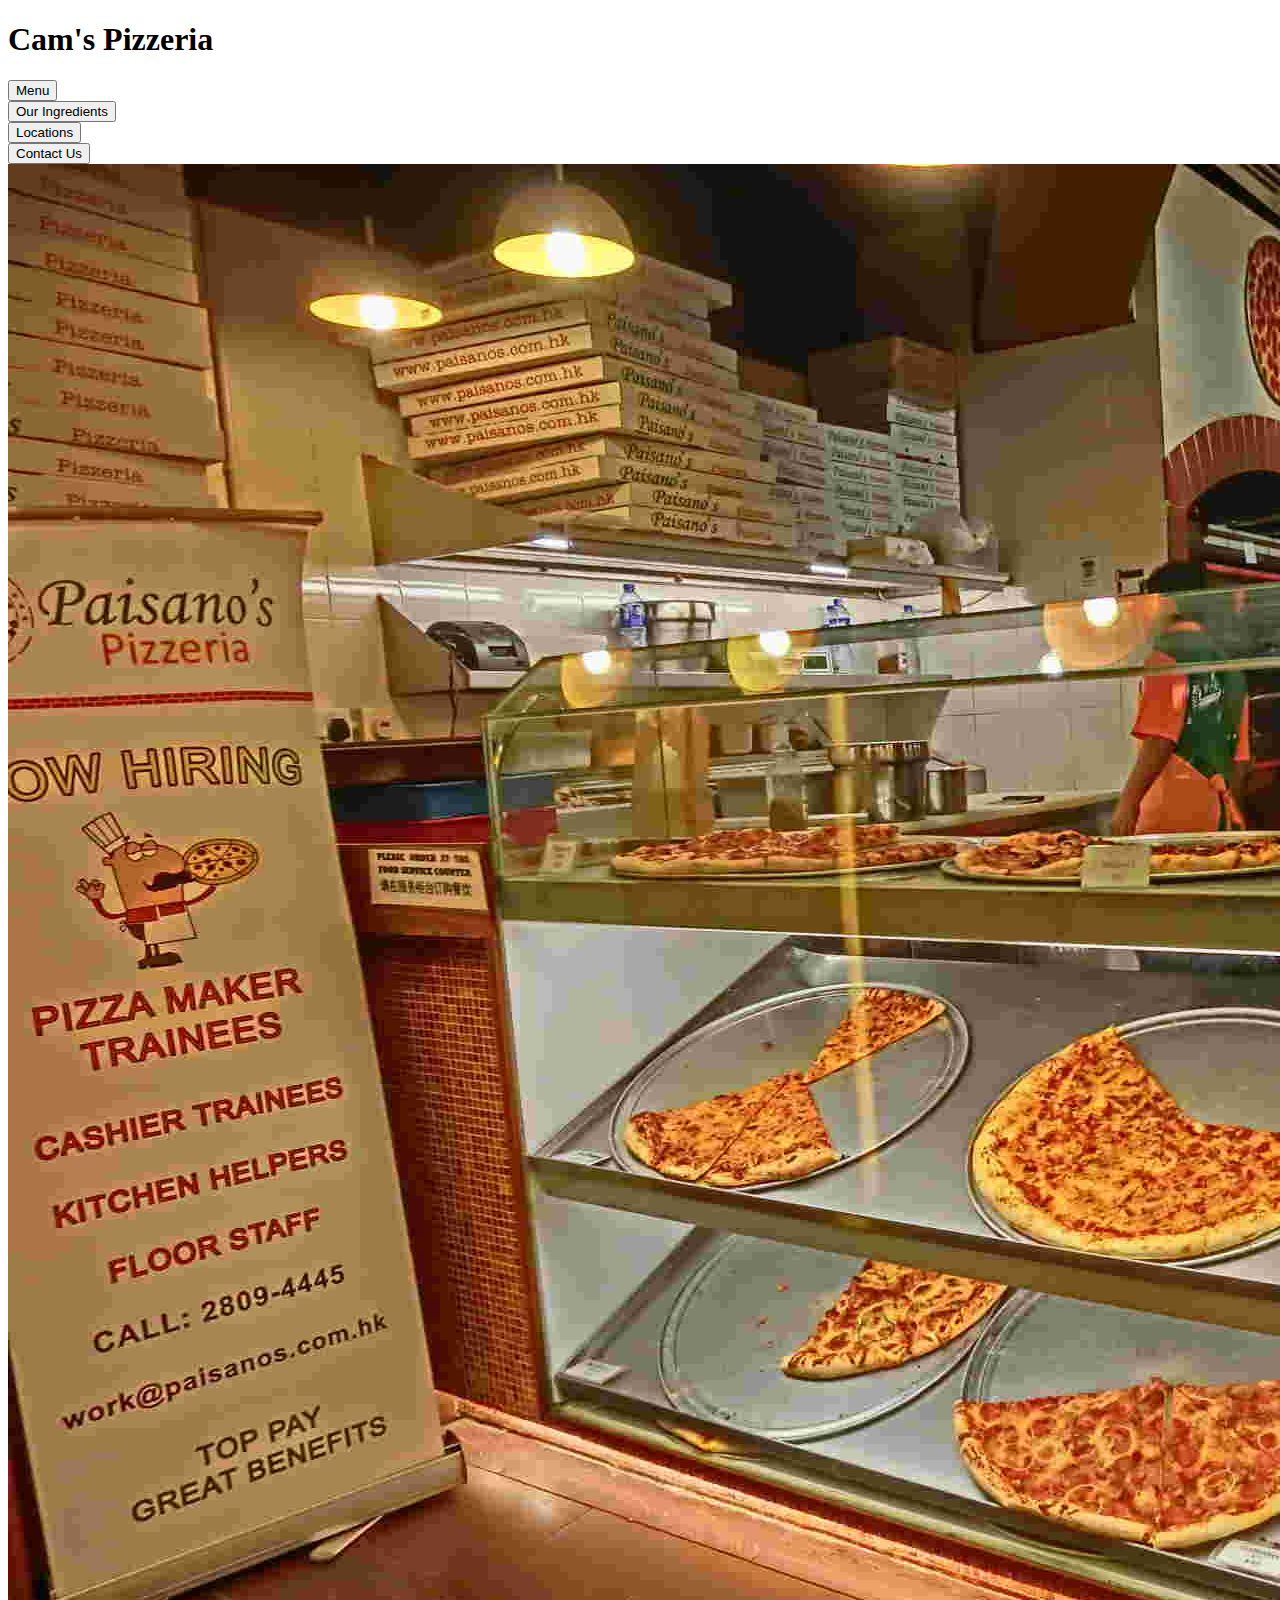
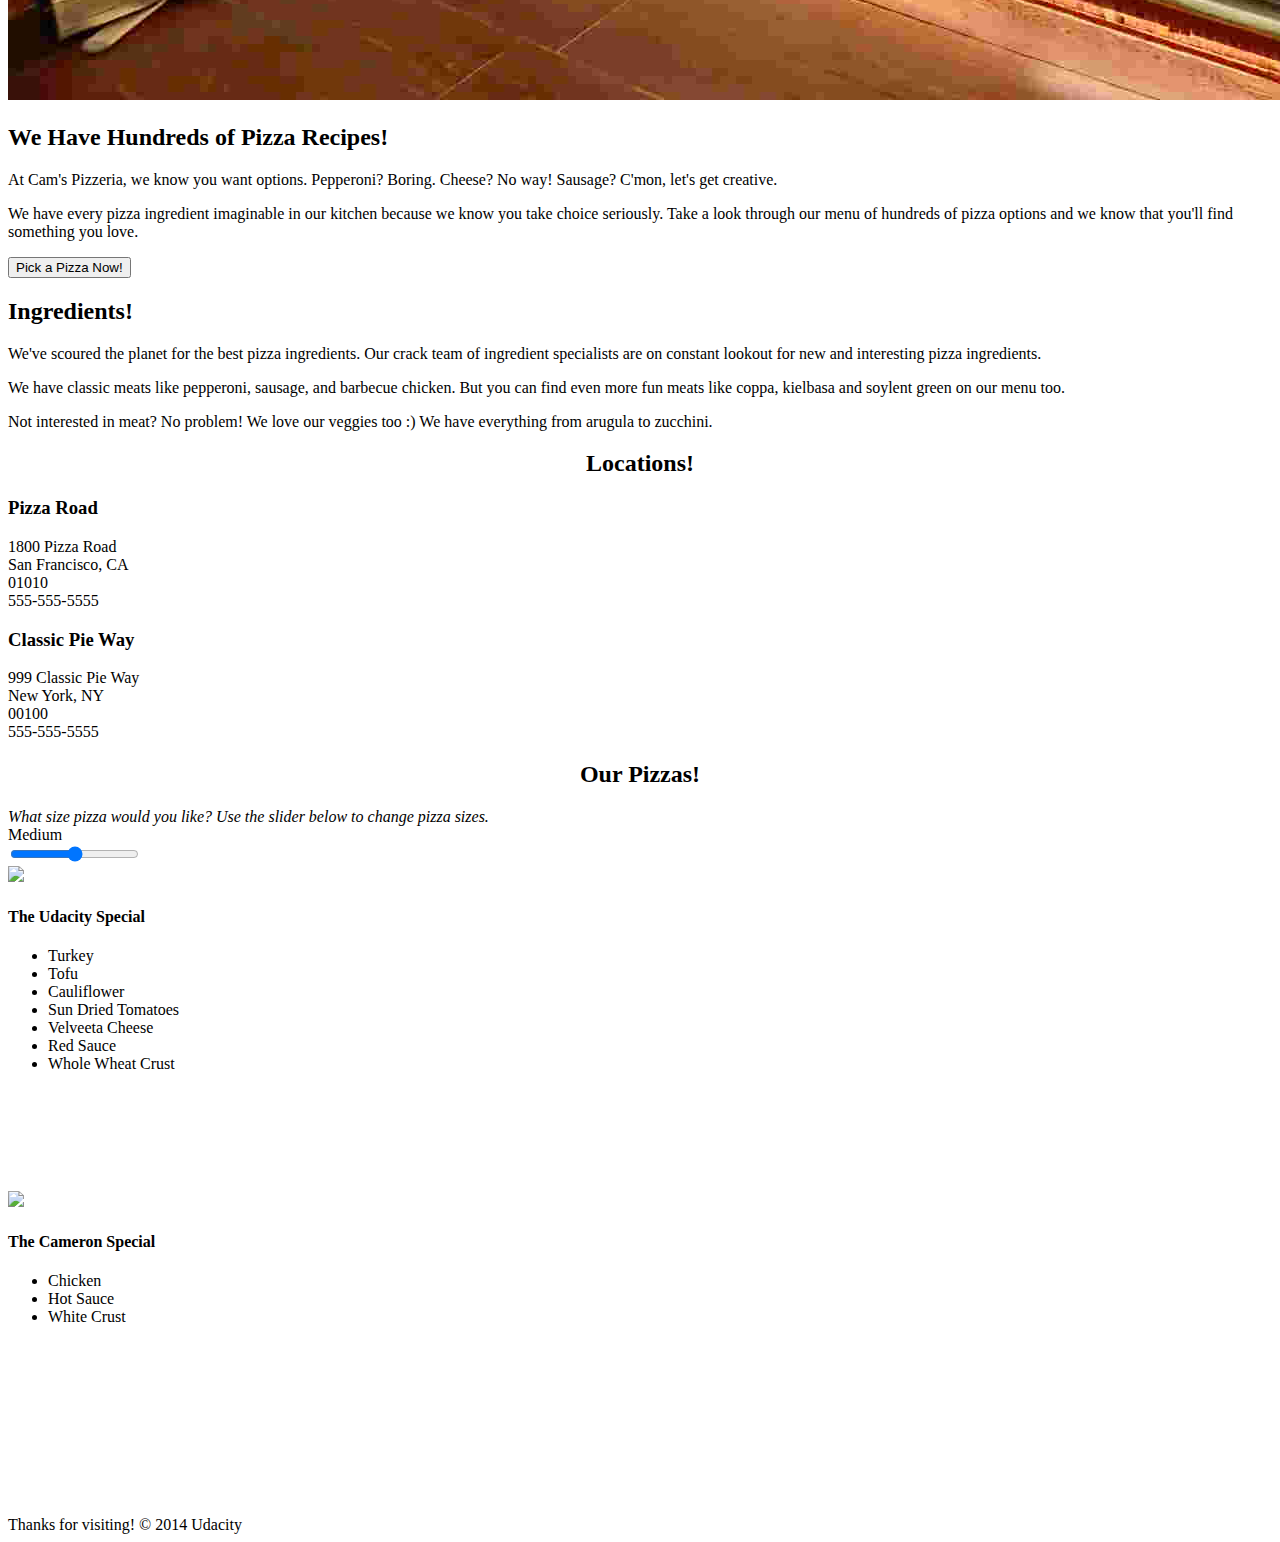
==== views/pizza.html @ 9e4cace2 "optimized profile amd pizzeria image and changed name in pizza.html" ====
<!DOCTYPE HTML>
<html>
<head>
  <link rel="stylesheet" href="css/style.css">
  <link rel="stylesheet" href="css/bootstrap-grid.css">
</head>

<body>
  <div class="container">
    <div id="header" class="row">
      <div class="col-md-6">
        <div class="row">
          <div class="col-md-12">
            <h1>Cam's Pizzeria</h1>
            <div class="row">
              <div id="menu" class="col-md-12">
                <form action="#randomPizzas">
                  <input type="submit" value="Menu">
                </form>
                <form action="#ingredients">
                  <input type="submit" value="Our Ingredients">
                </form>
                <form action="#locations">
                  <input type="submit" value="Locations">
                </form>
                <form action="#" onsubmit="alert('Thanks for clicking! This button doesn\'t do anything because this is a fake pizzeria :\)')">
                  <input type="submit" value="Contact Us">
                </form>
              </div>
            </div>
          </div>
        </div>
      </div>
      <div id="movingPizzas1" class="col-md-6">
      </div>
    </div>
    <div id="callToAction" class="row">
      <div class="col-md-4">
        <img src="images/pizzeria-mini.jpg" class="img-responsive"> <!-- Image credit to: http://commons.wikimedia.org/wiki/File:HK_TST_night_%E5%98%89%E8%98%AD%E9%81%93_Granville_Road_restaurant_Paisano's_Pizzeria_pizza_Dec-2013.JPG -->
      </div>
      <div class="col-md-8">
        <div class="row">
          <div class="col-md-12">
            <h2>We Have Hundreds of Pizza Recipes!</h2>
            <p>At Cam's Pizzeria, we know you want options. Pepperoni? Boring. Cheese? No way! Sausage? C'mon, let's get creative.</p>

            <p>We have every pizza ingredient imaginable in our kitchen because we know you take choice seriously. Take a look through our menu of hundreds of pizza options and we know that you'll find something you love.</p>
          </div>
        </div>
        <div class="row">
          <div class="col-md-6 col-md-push-3">
            <form action="#randomPizzas">
              <input type="submit" value="Pick a Pizza Now!">
            </form>
          </div>
        </div>
      </div>
    </div>
    <div id="ingredients" class="row">
      <div class="col-md-8 col-md-push-2">
        <div class="row">
          <div class="col-md-12 centered">
            <h2>Ingredients!</h2>
          </div>
        </div>
        <div class="row">
          <div class="col-md-12">
            <p>We've scoured the planet for the best pizza ingredients. Our crack team of ingredient specialists are on constant lookout for new and interesting pizza ingredients.</p>

            <p>We have classic meats like pepperoni, sausage, and barbecue chicken. But you can find even more fun meats like coppa, kielbasa and soylent green on our menu too.</p>

            <p>Not interested in meat? No problem! We love our veggies too :) We have everything from arugula to zucchini.</p>
          </div>
        </div>
      </div>
    </div>
    <div id="locations" class="row">
      <div class="col-md-12">
        <h2 style="text-align: center">Locations!</h2>
        <div class="row">
          <div class="col-md-6">
            <h3>Pizza Road</h3>
            <p>1800 Pizza Road<br>San Francisco, CA<br>01010<br>555-555-5555</p>
          </div>
          <div class="col-md-6">
            <h3>Classic Pie Way</h3>
            <p>999 Classic Pie Way<br>New York, NY<br>00100<br>555-555-5555</p>
          </div>
        </div>
      </div>
    </div>
    <div id="pizzaGenerator" class="row">
      <div class="col-md-12">
        <h2 style="text-align: center">Our Pizzas!</h2>
        <div class="row">
          <div class="col-md-12">
            <em>What size pizza would you like? Use the slider below to change pizza sizes.</em>
          </div>
          <div id="pizzaSize" class="col-md-6">Medium</div>
          <div class="col-md-12">
            <input id="sizeSlider" type="range" min="1" max="3" value="2" step="1" onchange="resizePizzas(this.value)"></input>
          </div>
        </div>
        <div id="randomPizzas" class="row">
          <div id="pizza0" class="randomPizzaContainer" style="width:33.33%; height: 325px;">
            <div style="width:35%">
              <img src="images/pizza.png" class="img-responsive">
            </div>
            <div style="width:65%">
              <h4>The Udacity Special</h4>
              <ul>
                <li>Turkey</li>
                <li>Tofu</li>
                <li>Cauliflower</li>
                <li>Sun Dried Tomatoes</li>
                <li>Velveeta Cheese</li>
                <li>Red Sauce</li>
                <li>Whole Wheat Crust</li>
              </ul>
            </div>
          </div>
          <div id="pizza1" class="randomPizzaContainer" style="width:33.33%; height: 325px;">
            <div style="width:35%">
              <img src="images/pizza.png" class="img-responsive">
            </div>
            <div style="width:65%">
              <h4>The Cameron Special</h4>
              <ul>
                <li>Chicken</li>
                <li>Hot Sauce</li>
                <li>White Crust</li>
              </ul>
            </div>
          </div>
        </div>
      </div>
    </div>
    <div id="footer" class="col-md-12">Thanks for visiting! &copy; 2014 Udacity</div>
  </div>
  <script type="text/javascript" src="js/main.js"></script>
</body>

</html>
</html>
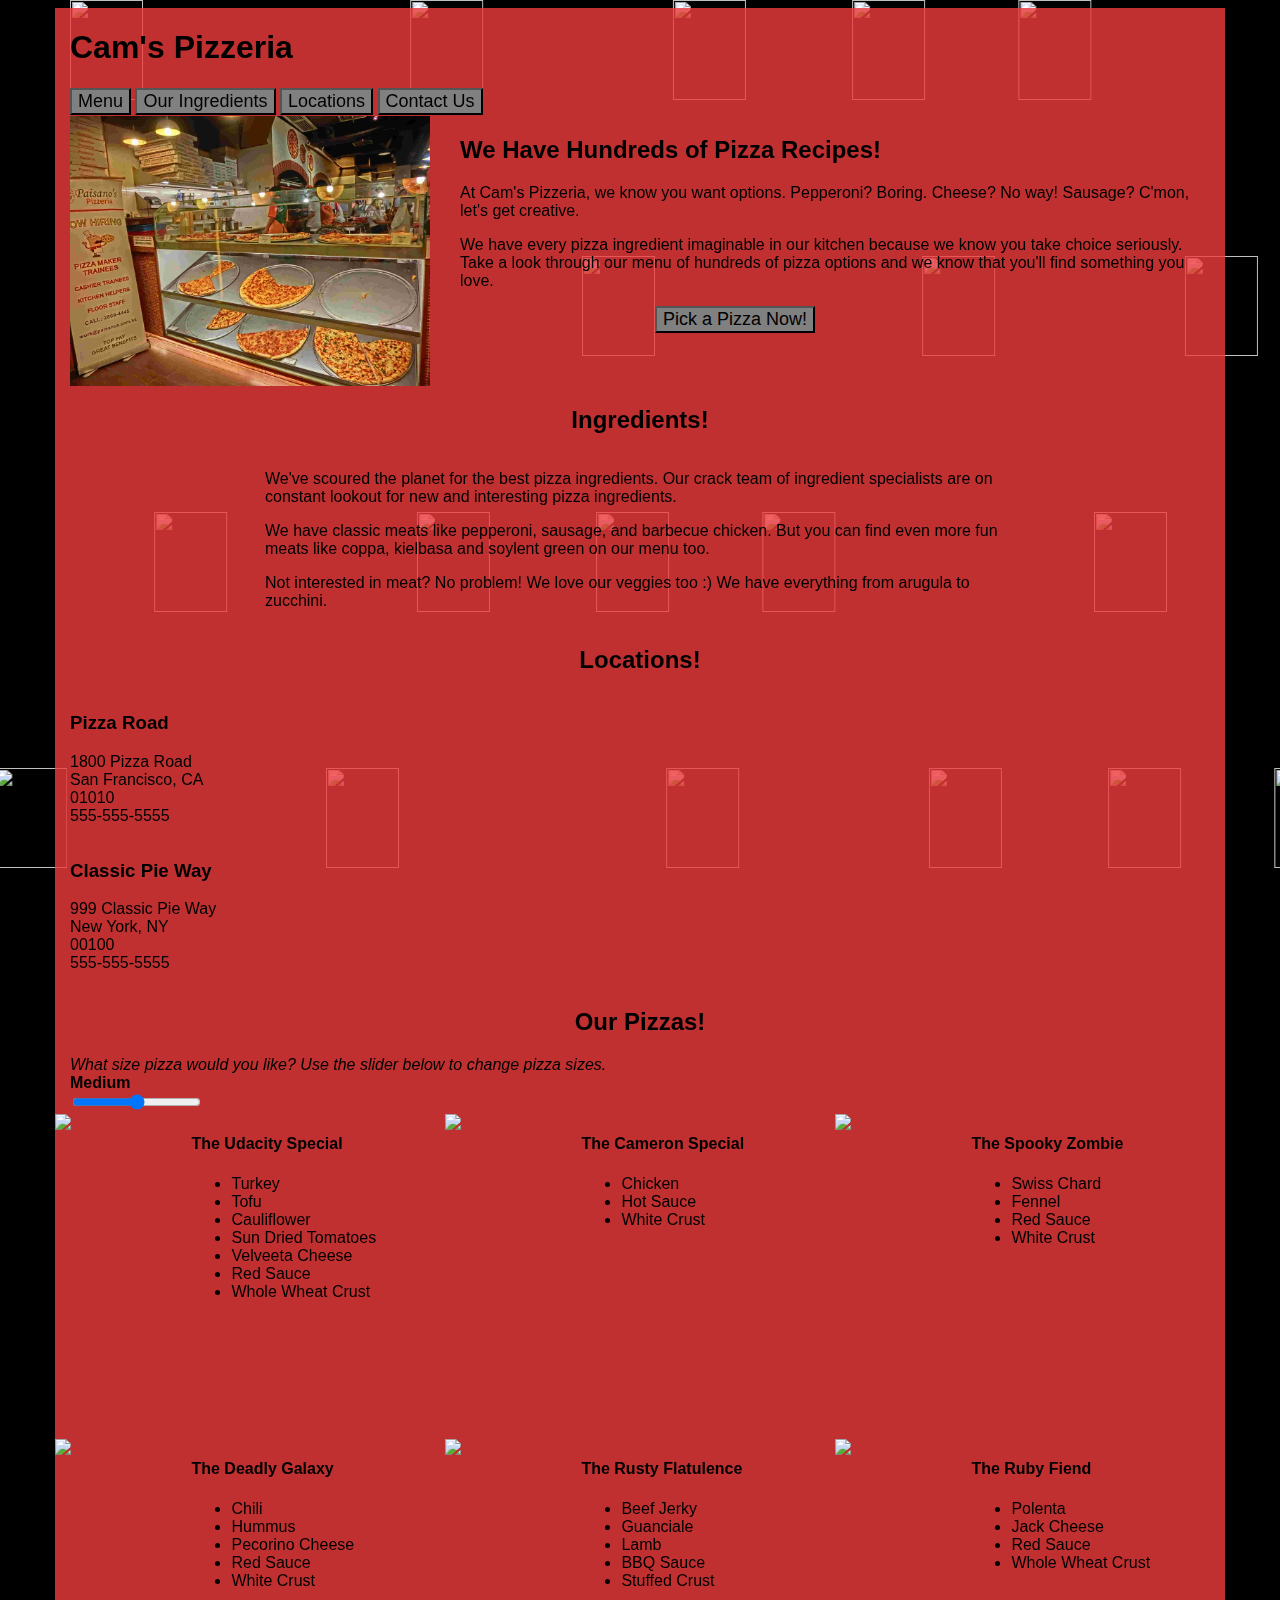
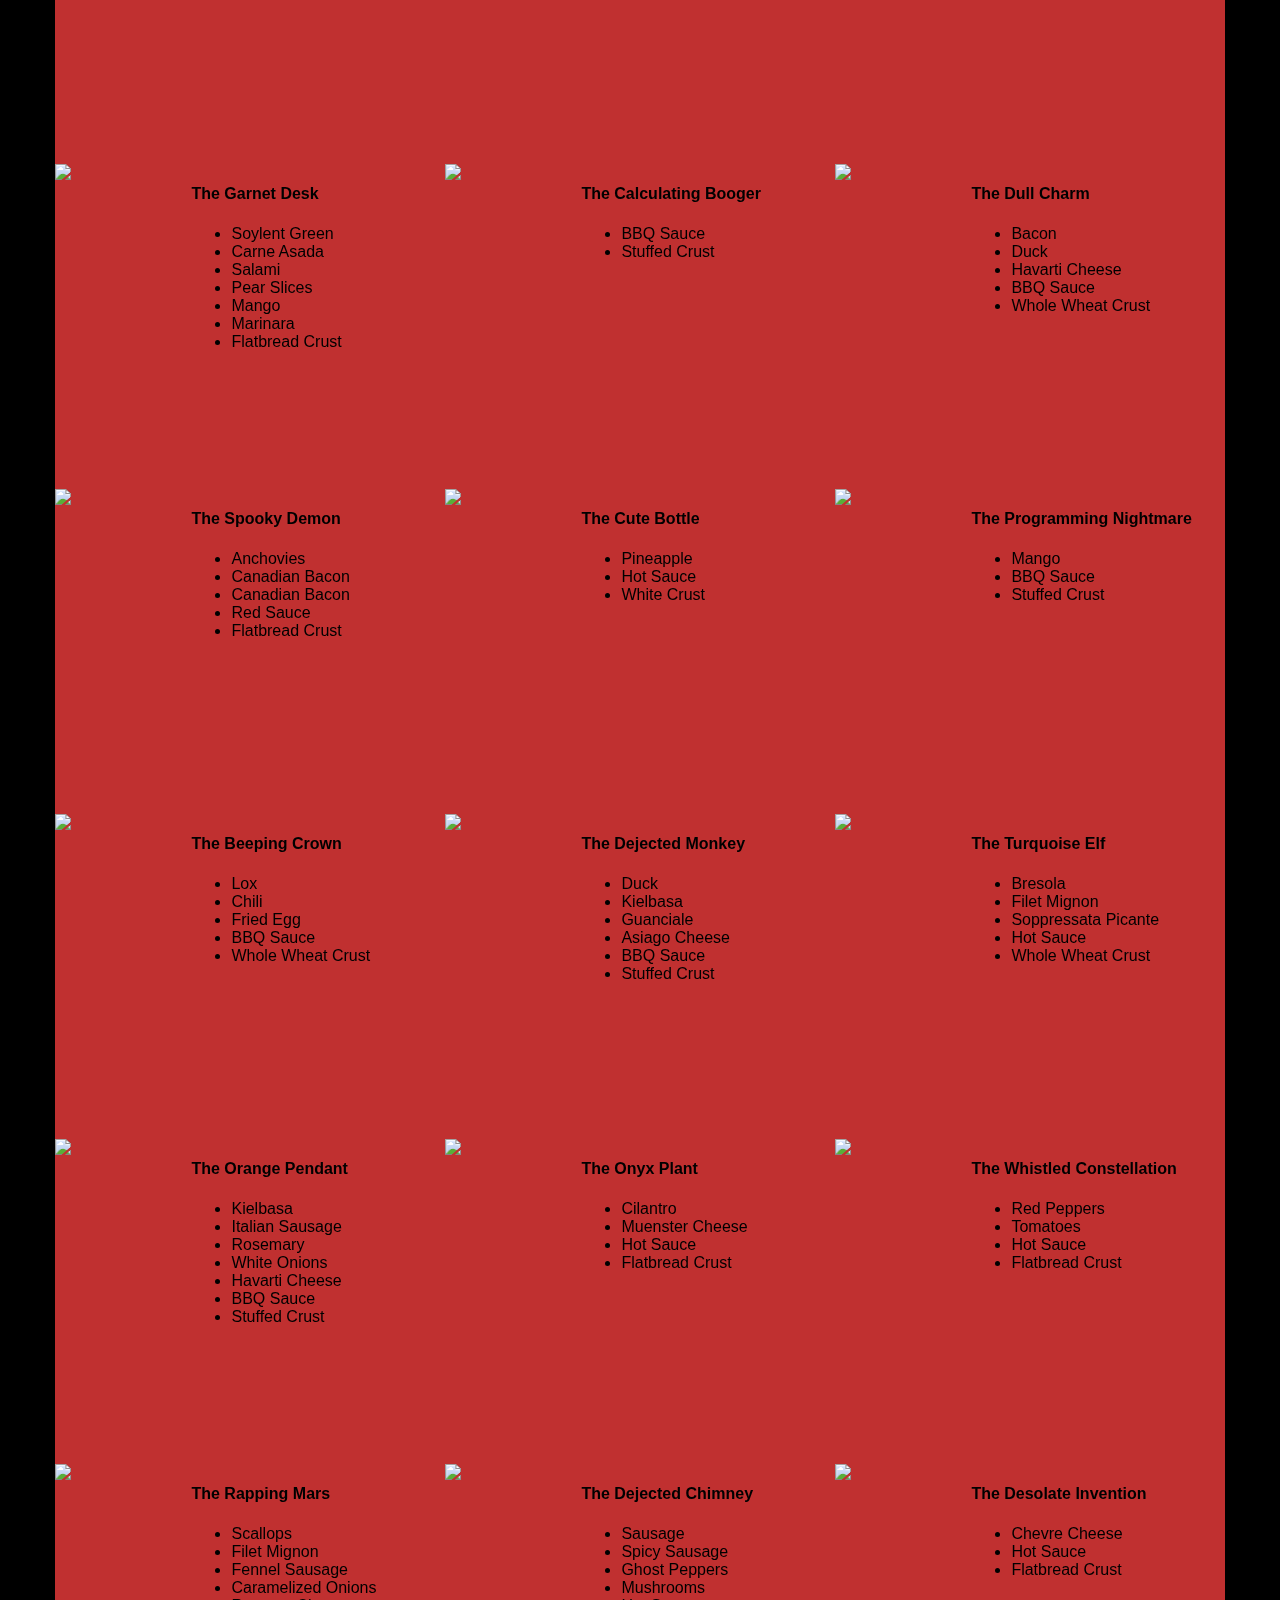
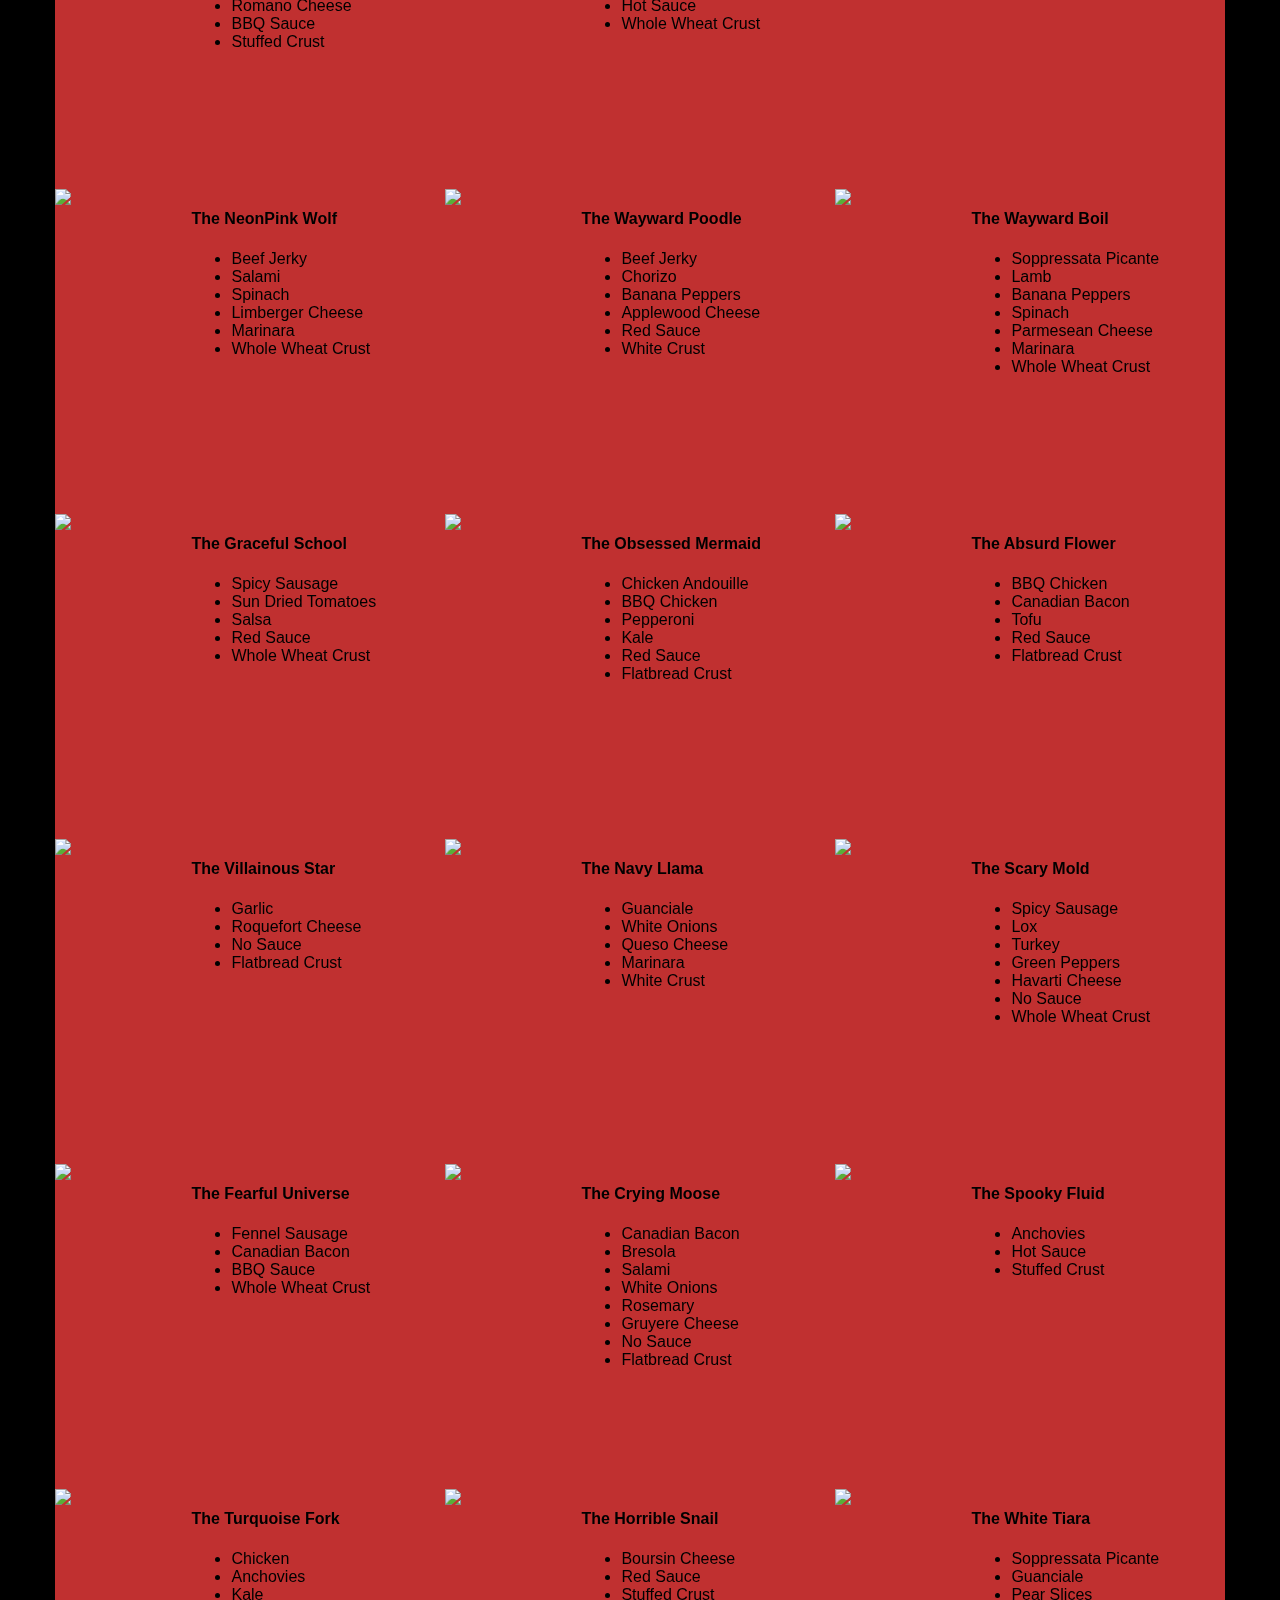
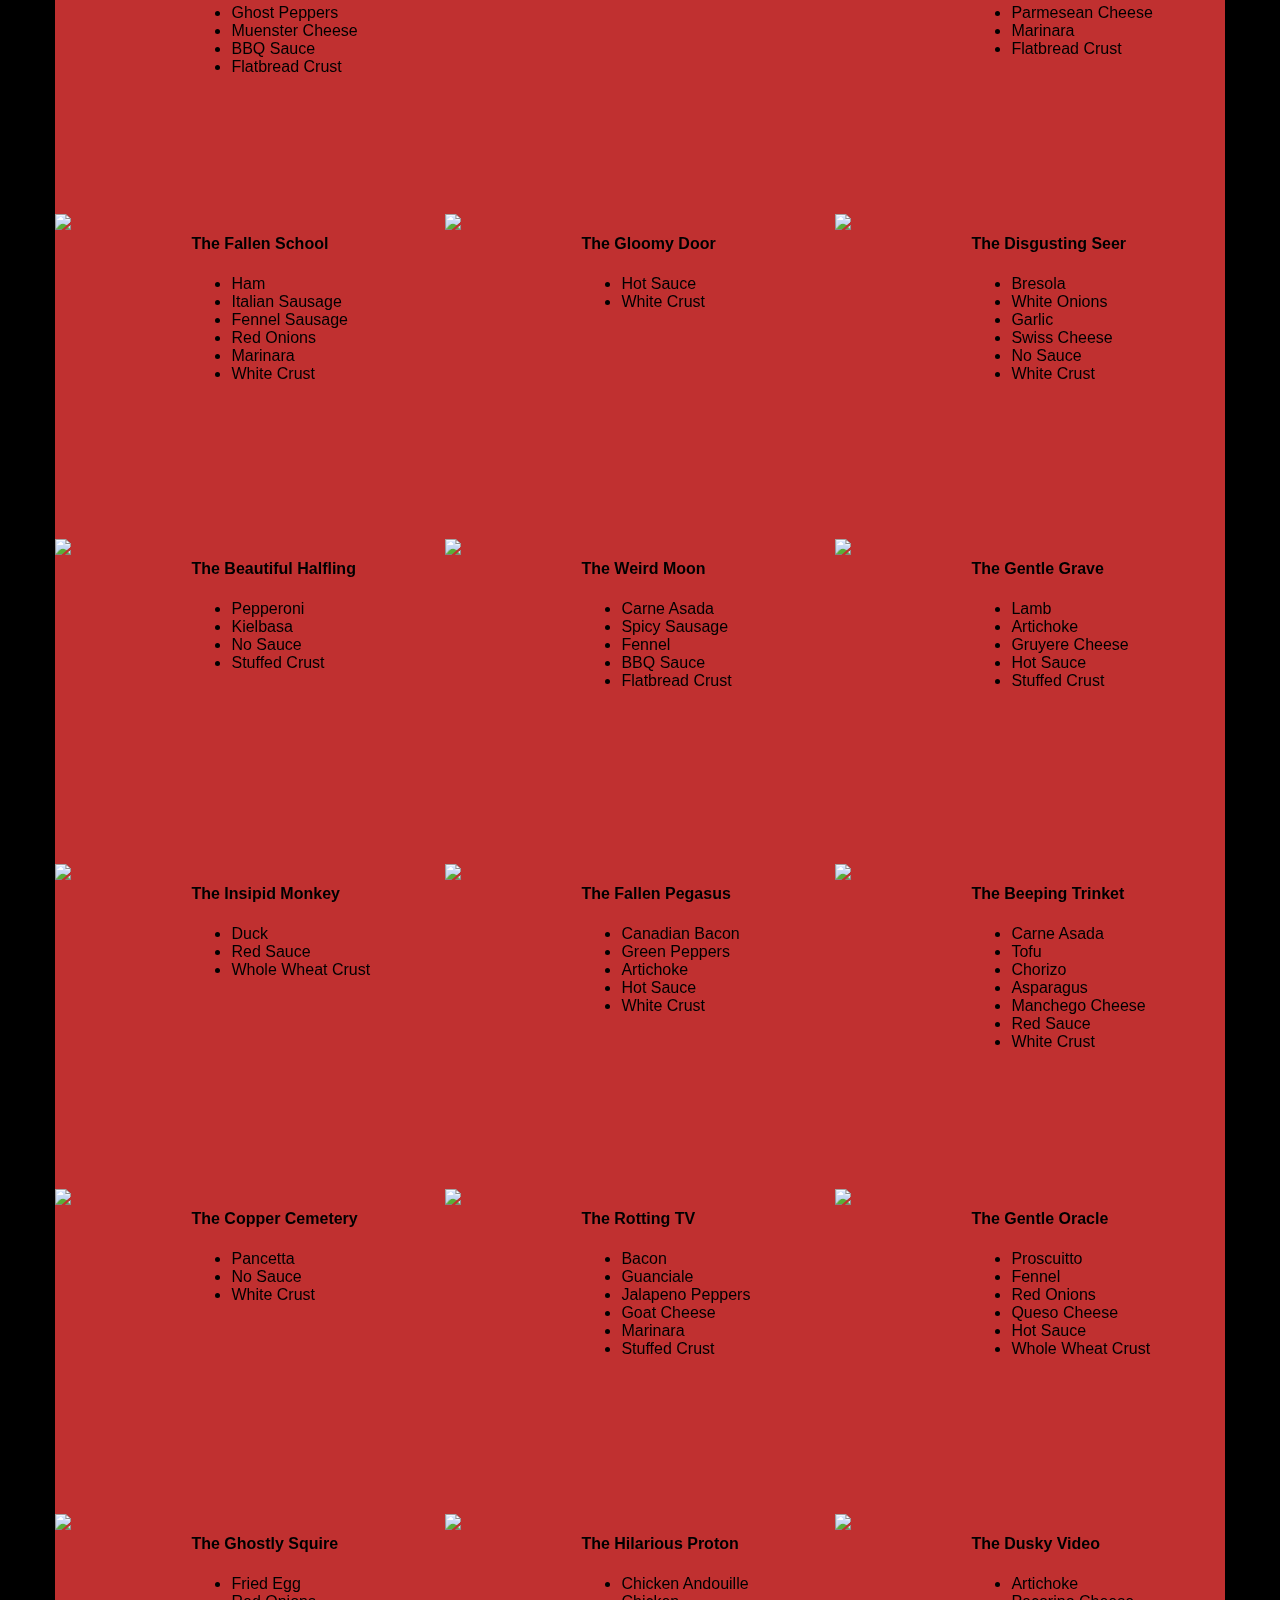
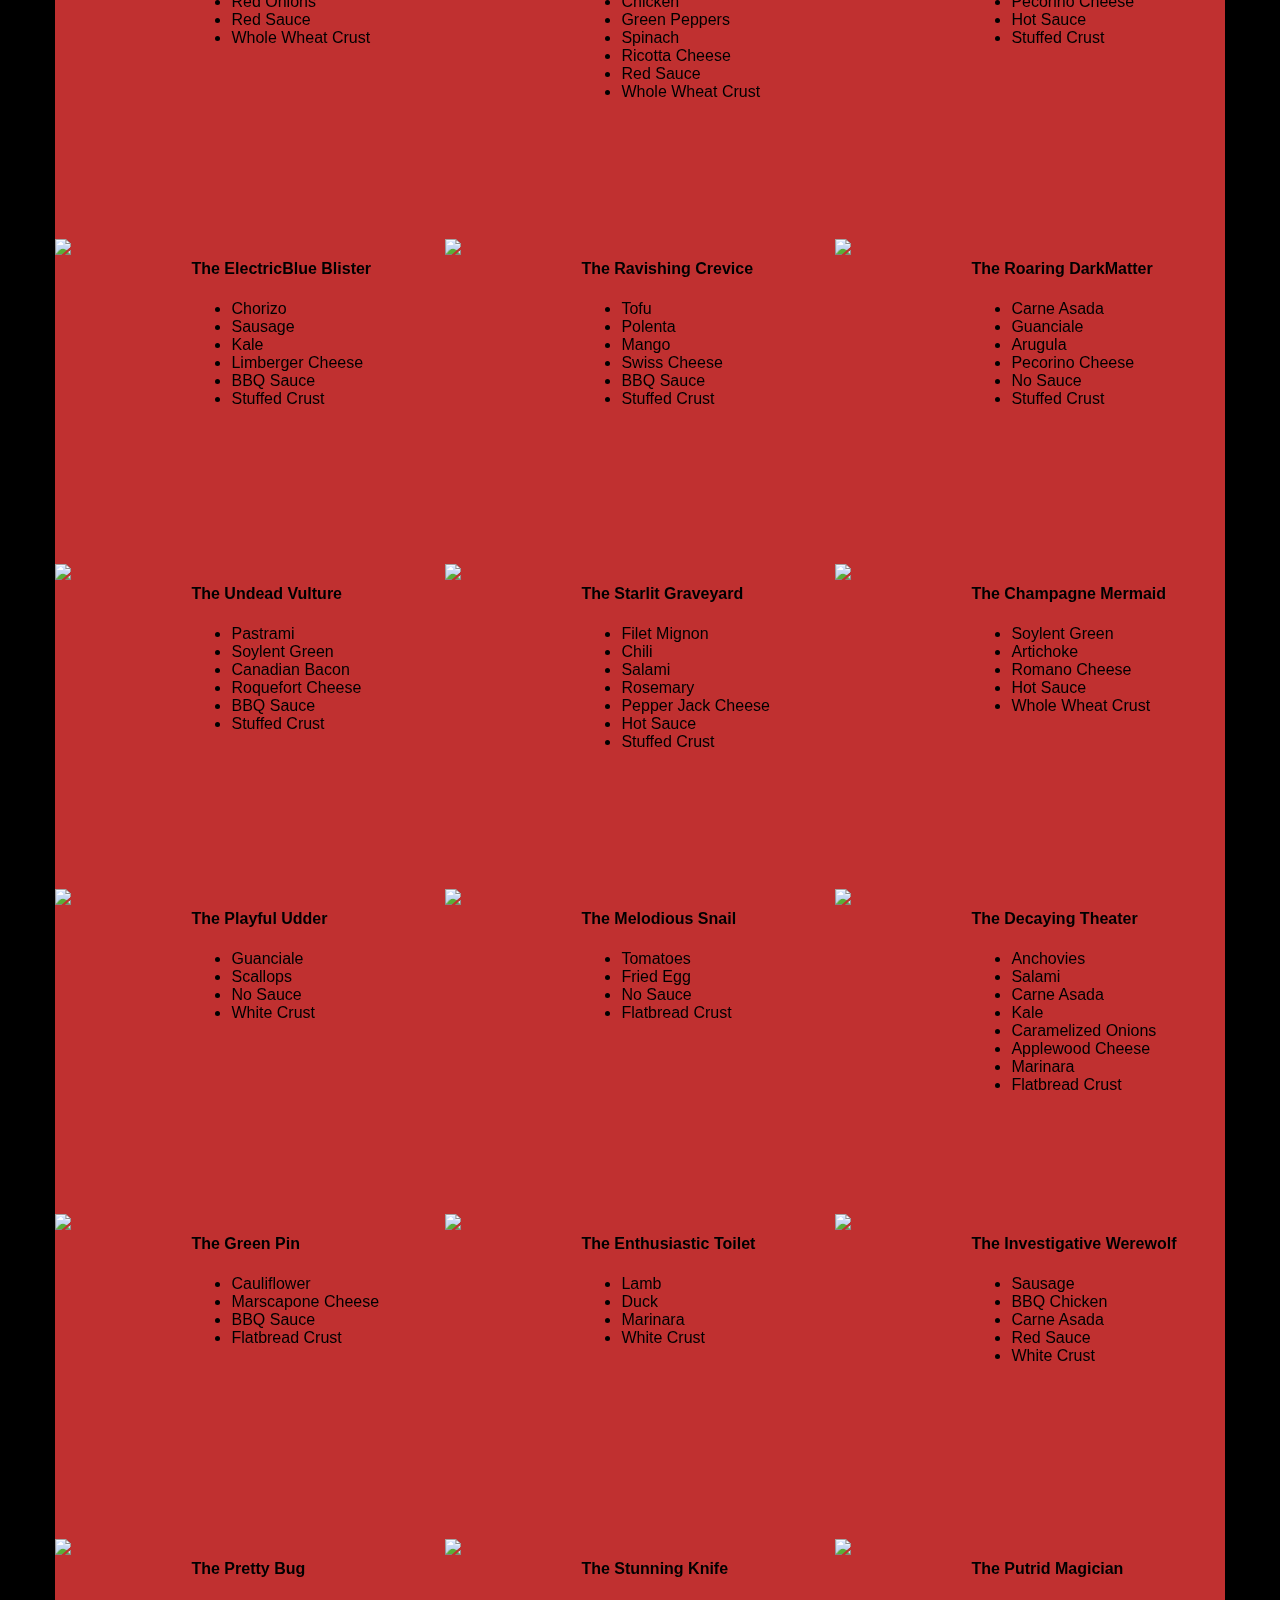
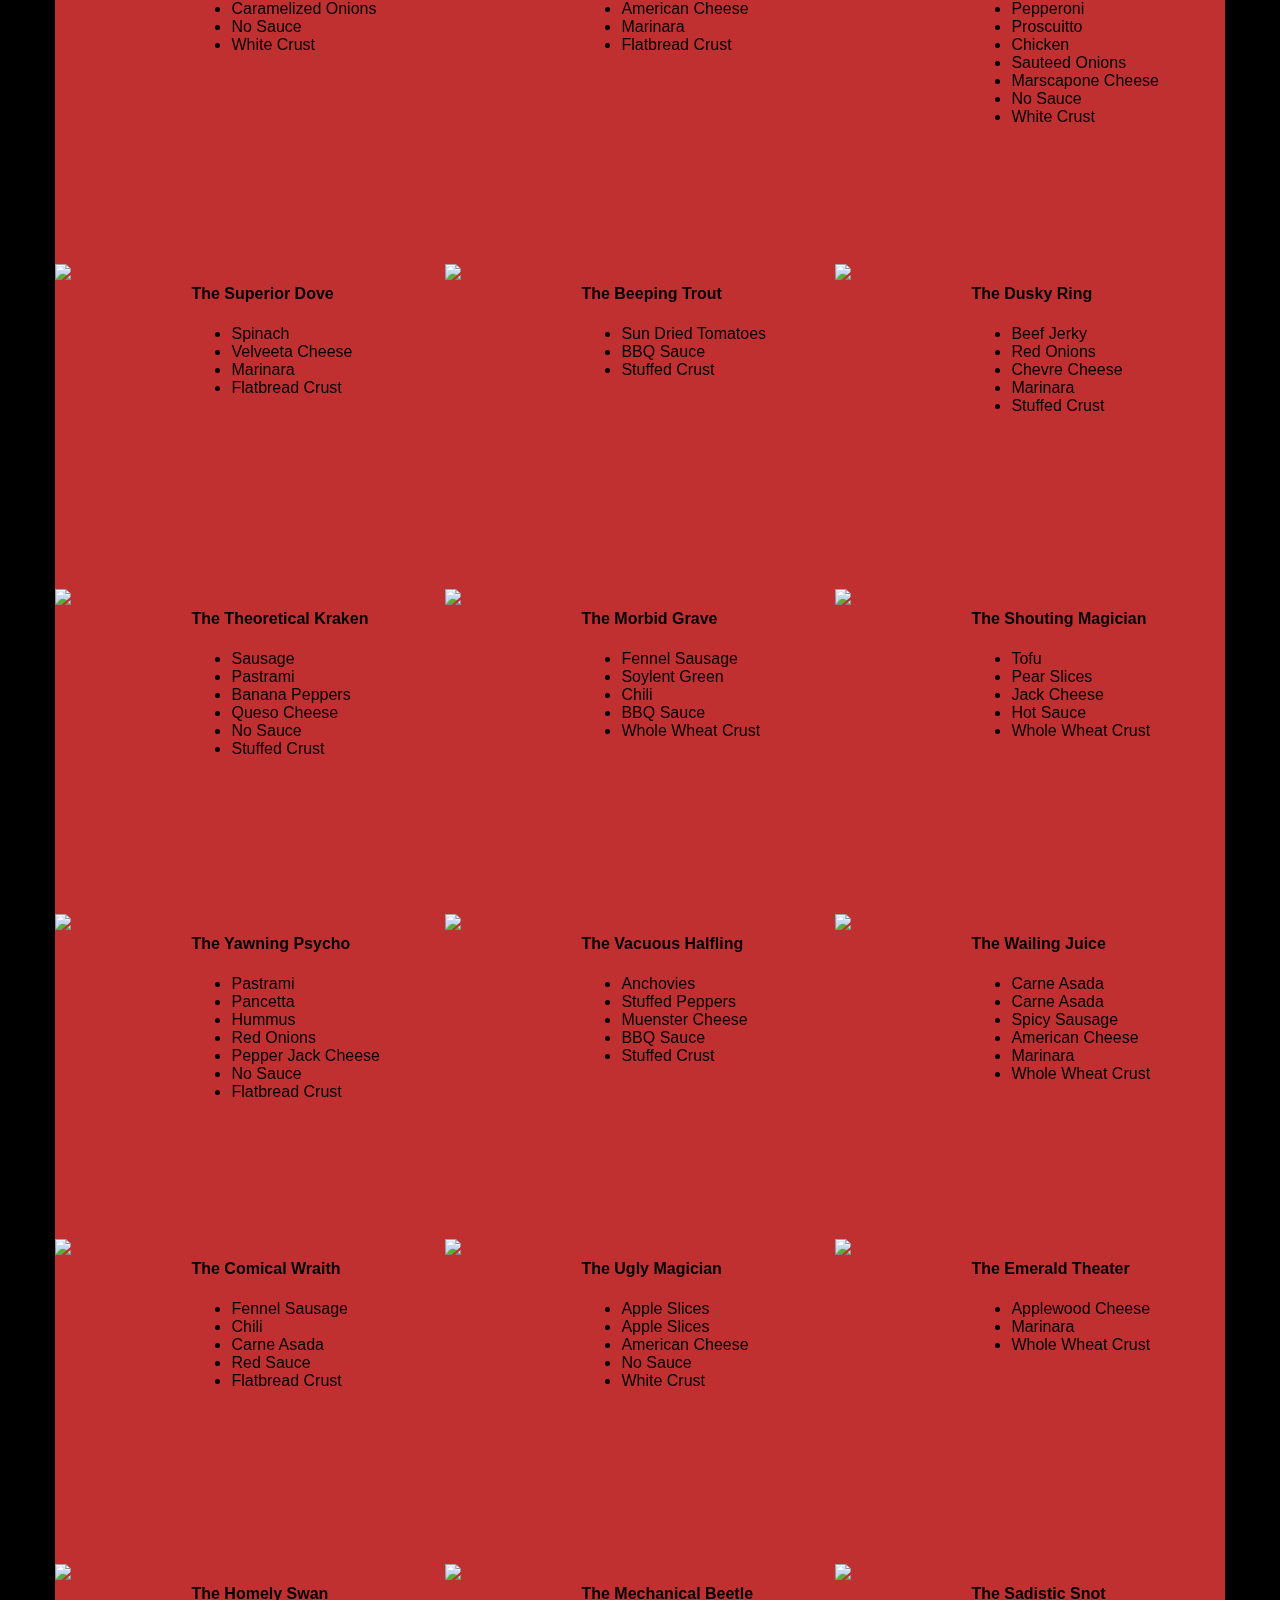
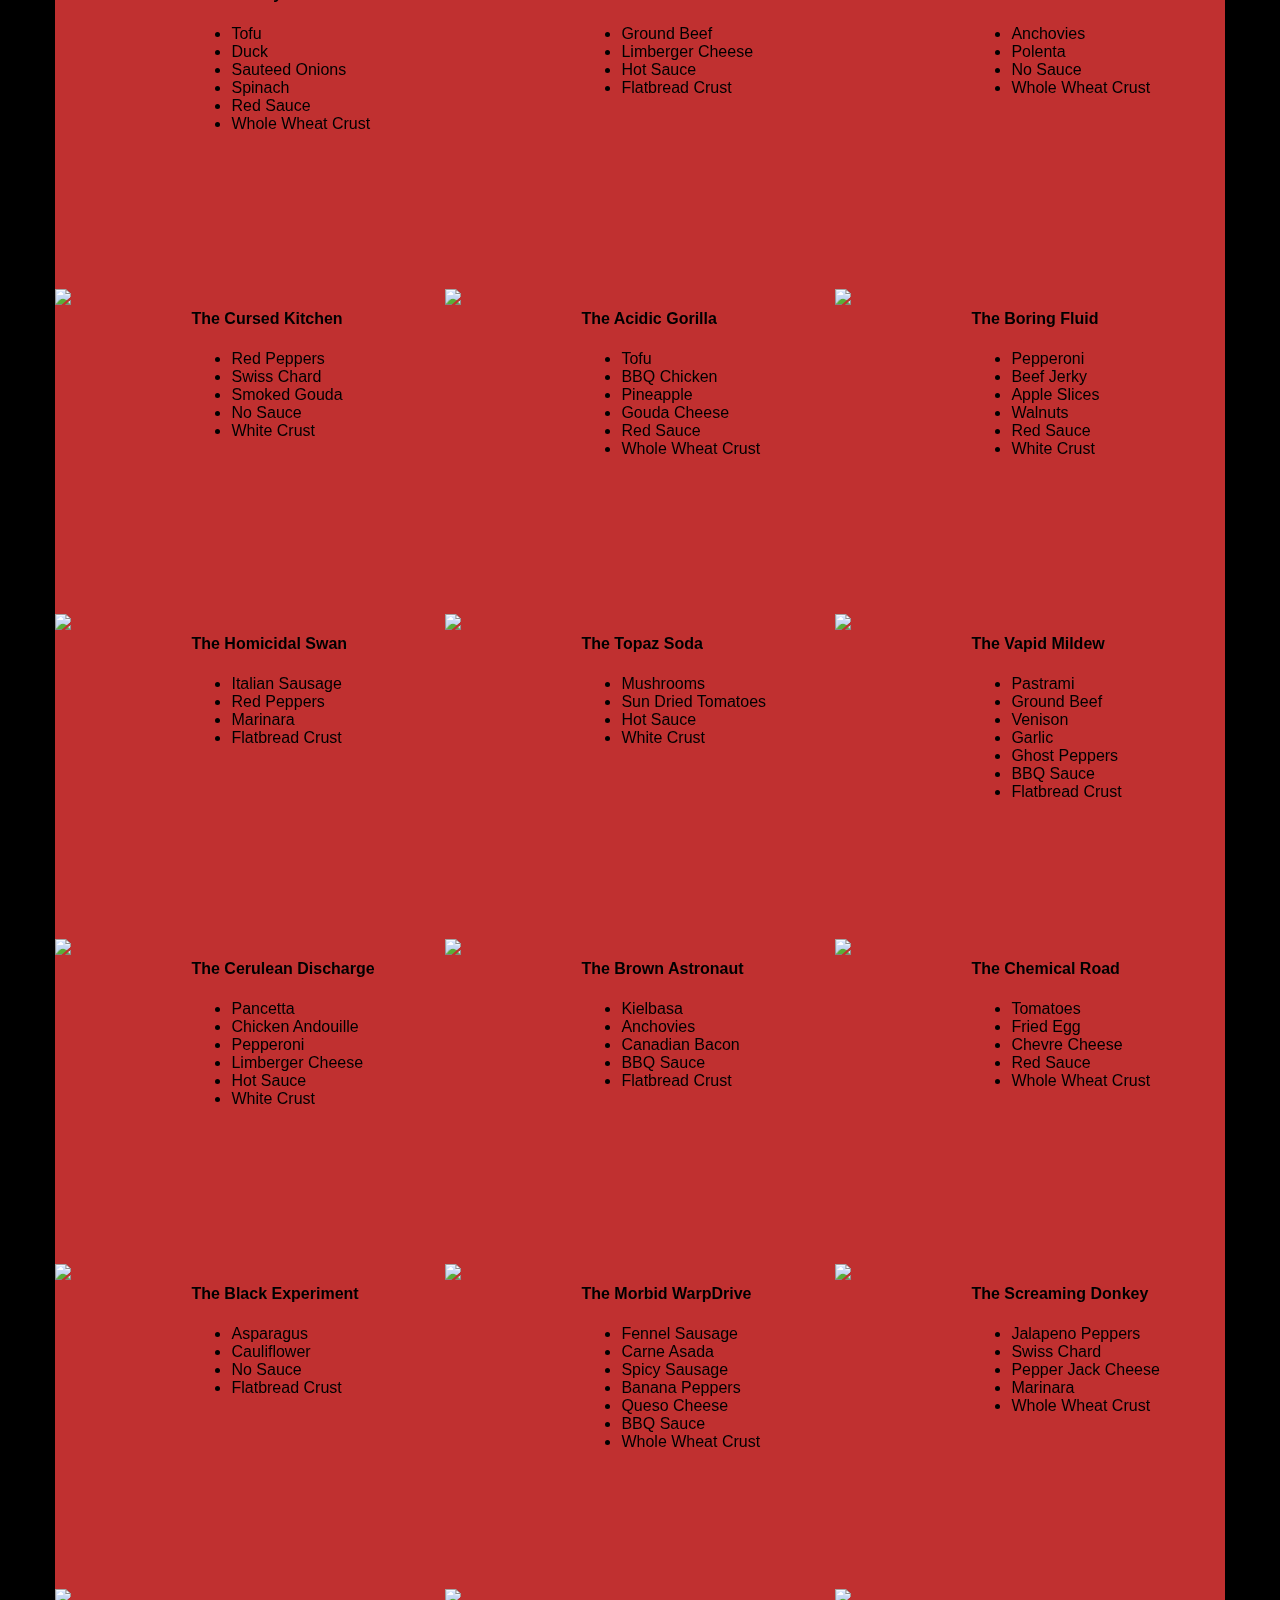
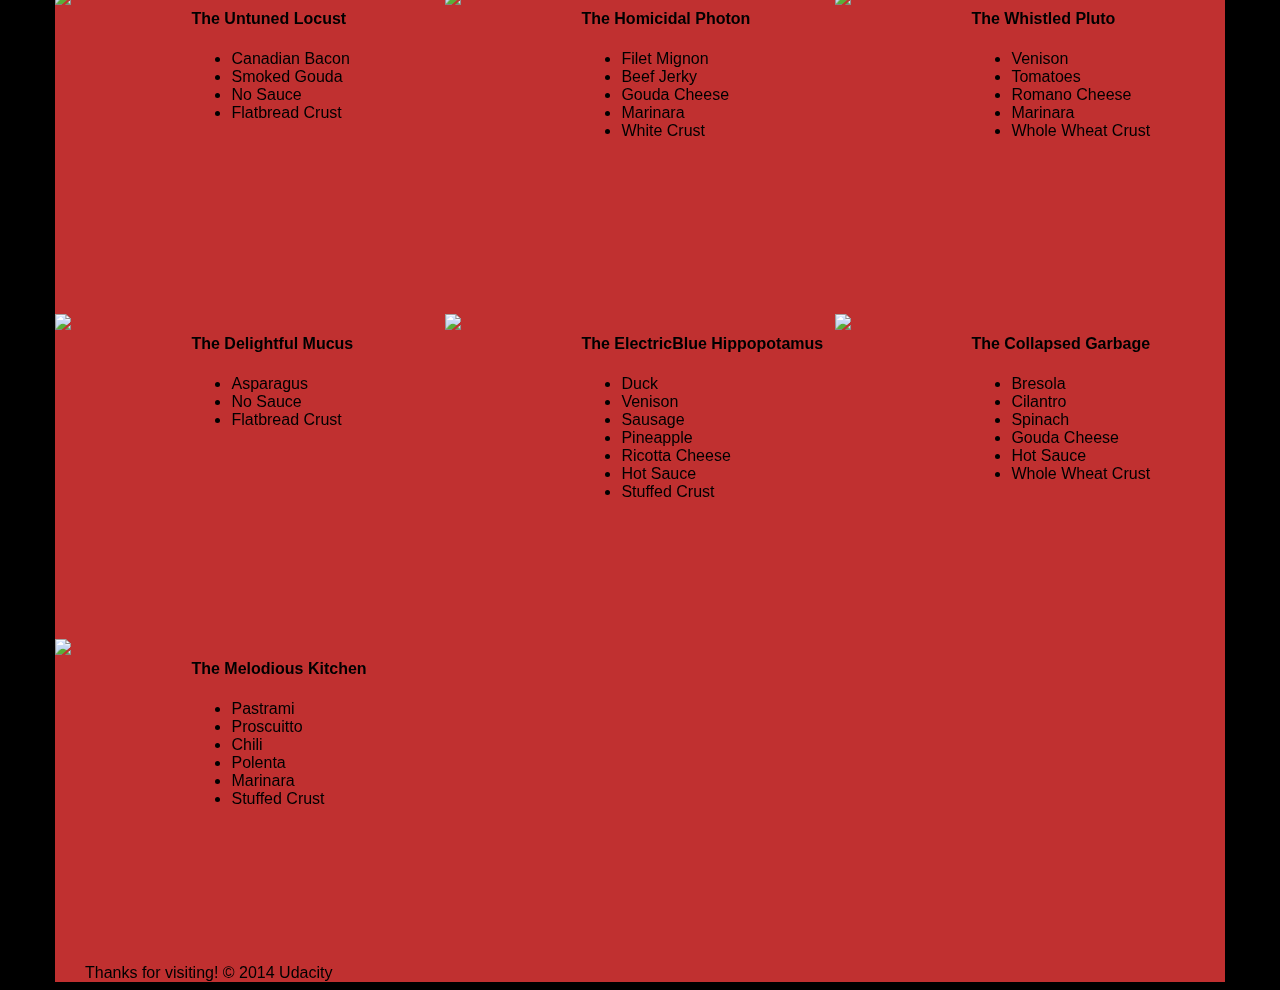
==== commit fbd1570b: "optimized main js file, added will-change to sytle" ====
--- a/views/pizza.html
+++ b/views/pizza.html
@@ -1,6 +1,7 @@
 <!DOCTYPE HTML>
 <html>
 <head>
+  <meta name="viewport" content="width=device-width, initial-scale=1">
   <link rel="stylesheet" href="css/style.css">
   <link rel="stylesheet" href="css/bootstrap-grid.css">
 </head>
--- a/views/css/style.css
+++ b/views/css/style.css
@@ -0,0 +1,54 @@
+/** {
+  outline: 1px solid red !important;
+}*/
+* {
+  -webkit-box-sizing: border-box;
+  -moz-box-sizing: border-box;
+  -box-sizing: border-box;
+}
+
+body {
+  font-family: "Trebuchet MS", Helvetica, sans-serif;
+  background: black;
+}
+
+input {
+  background: grey;
+  font-size: 18px;
+}
+
+form {
+  display: inline-block;
+}
+
+.centered {
+  text-align: center;
+}
+
+#pizzaSize {
+  font-weight: 800;
+}
+
+.mover {
+  position: fixed;
+  width: 256px;
+  z-index: -1;
+  will-change: transform;
+  transform: translateZ(0);
+  backface-visibility: hidden;
+}
+
+.randomPizzaContainer {
+  float: left;
+  display: flex;
+}
+
+.randomPizzaContainer:after {
+  content: "";
+  display: table;
+  clear:both;
+}
+
+ .container {
+  background-color: rgba(240, 60, 60, 0.8);
+}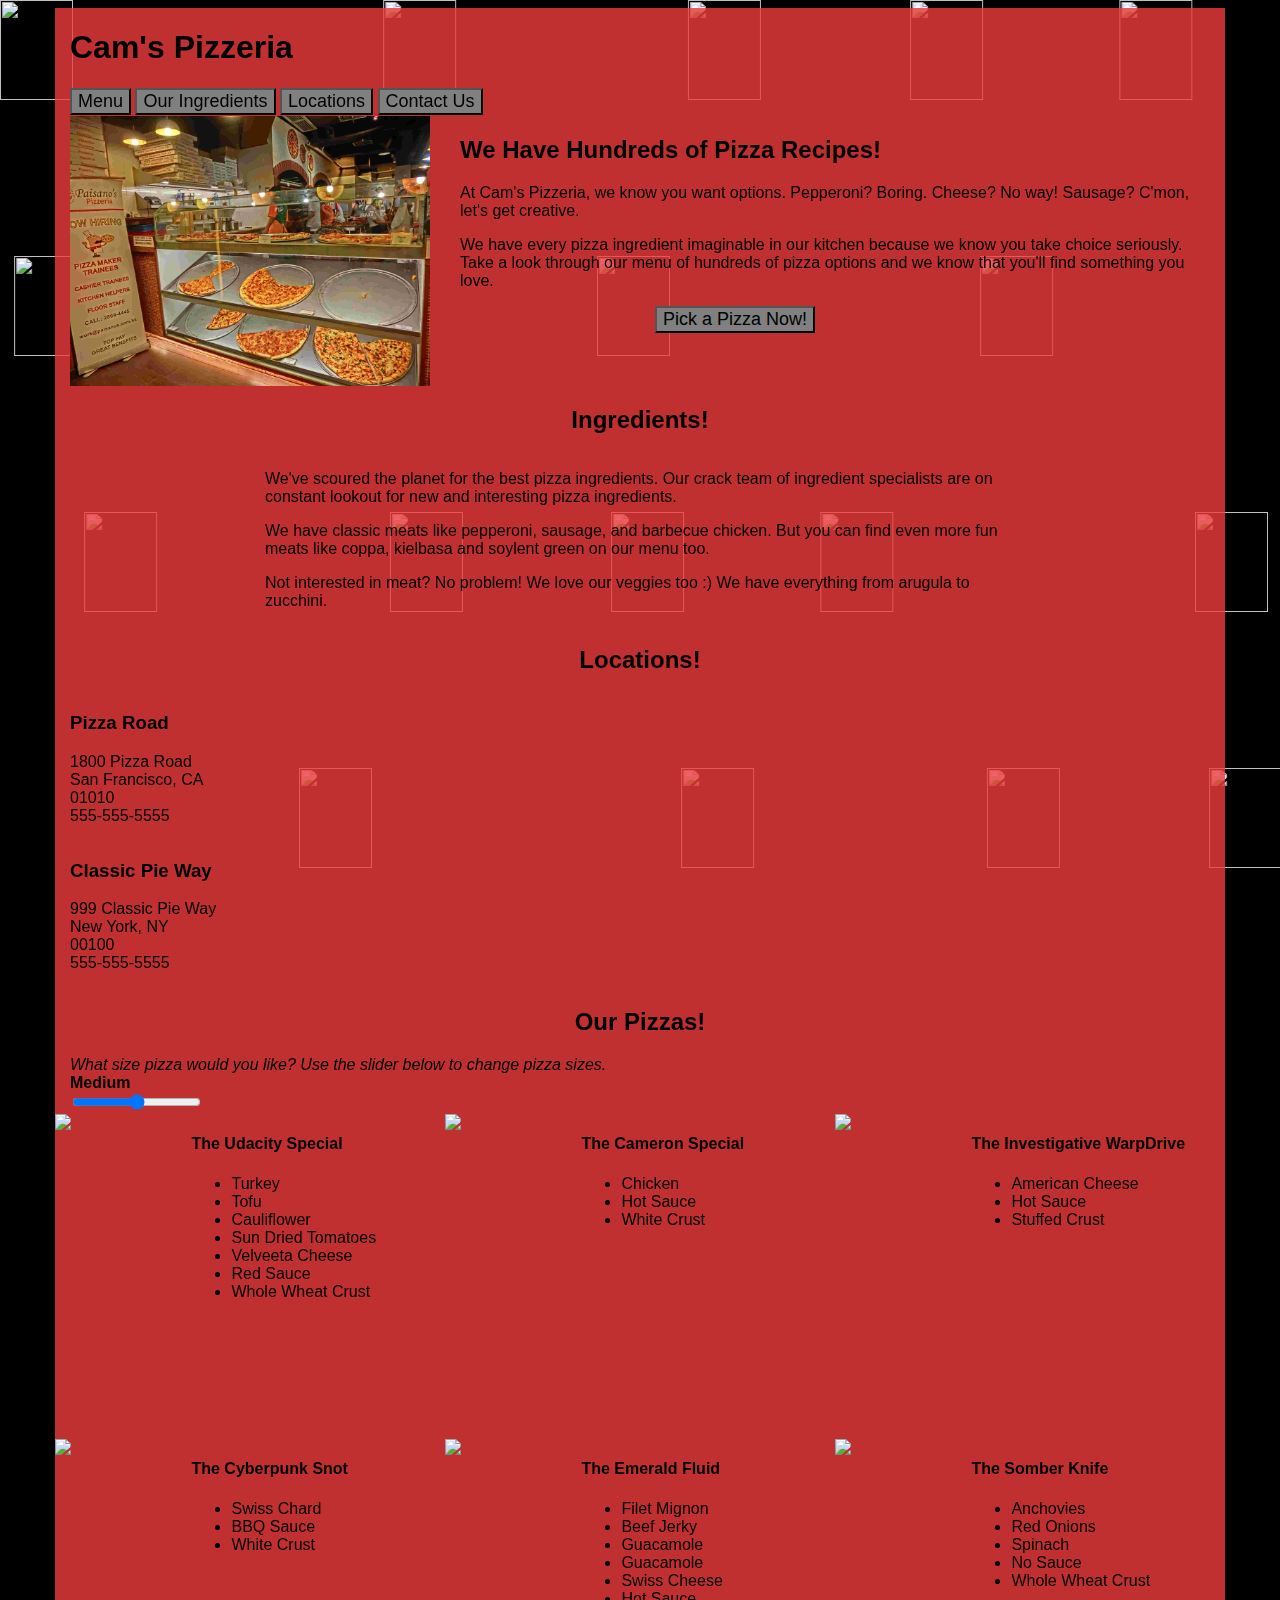
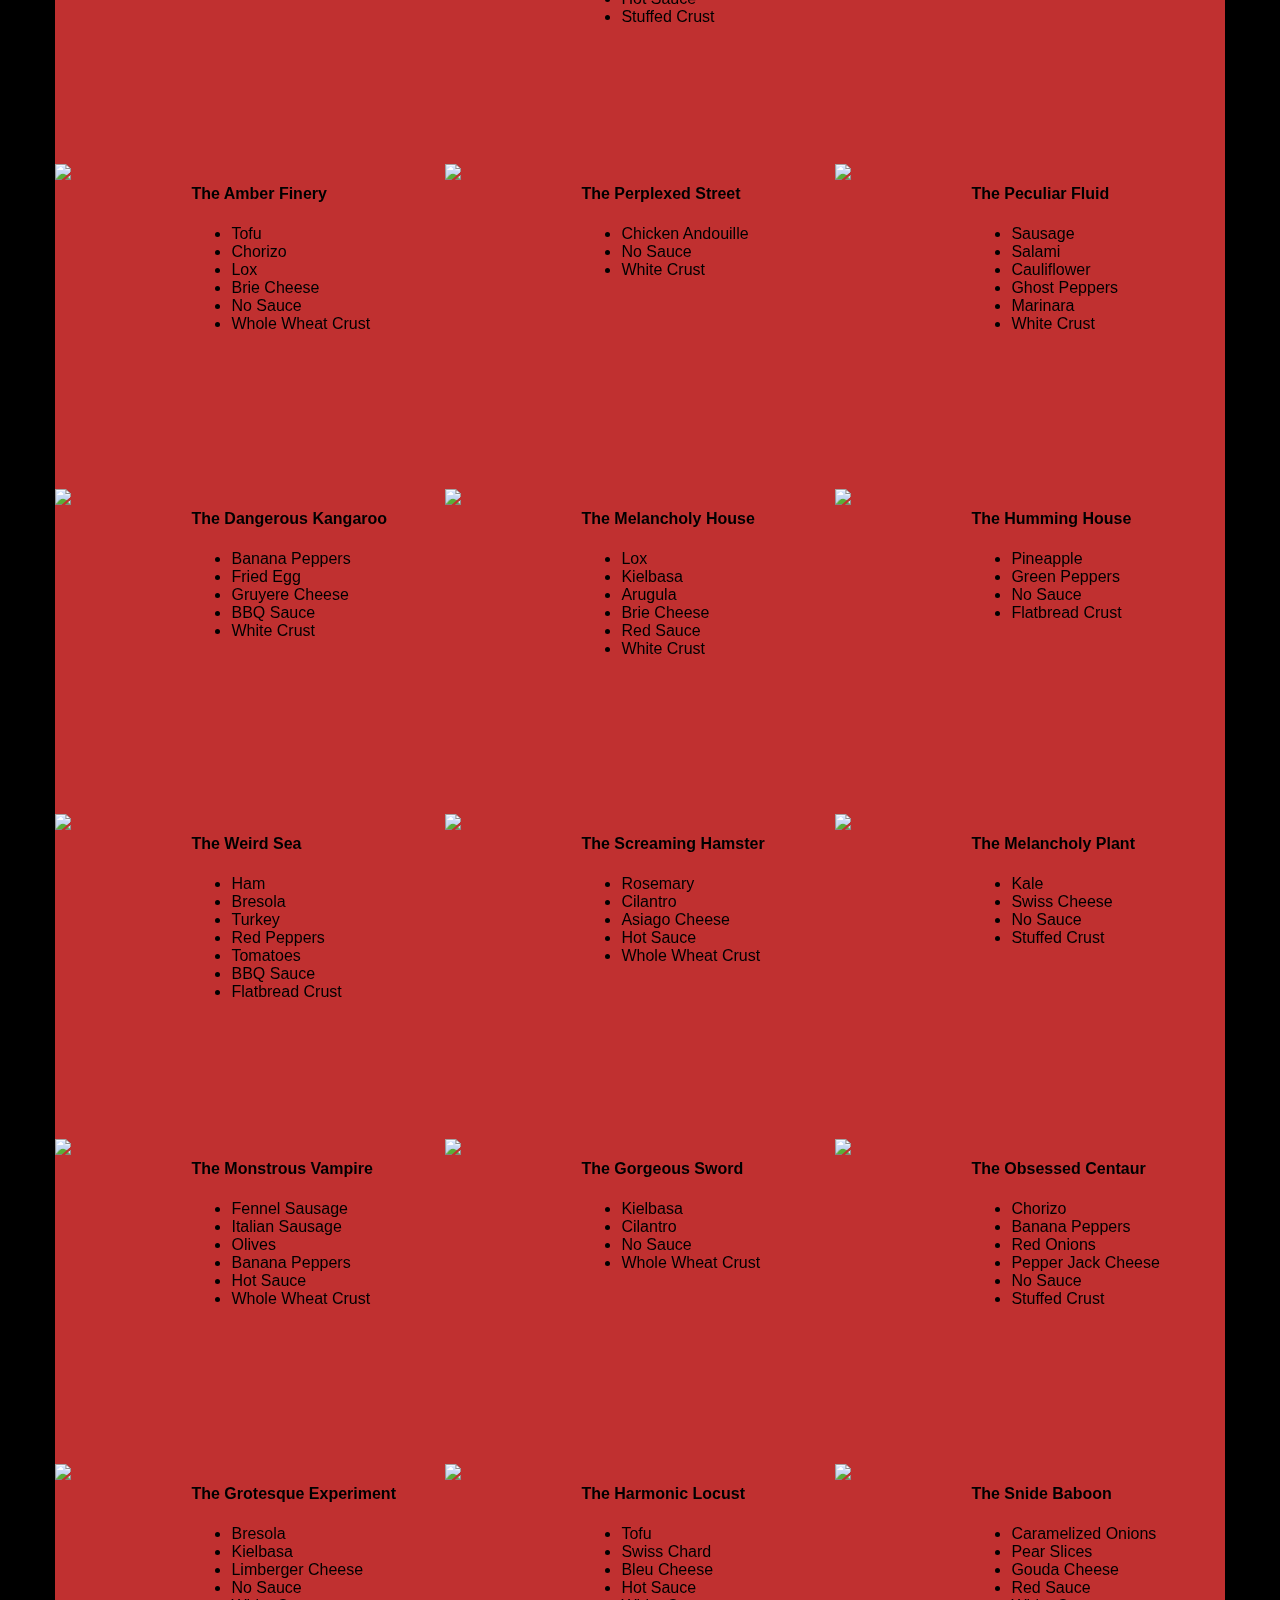
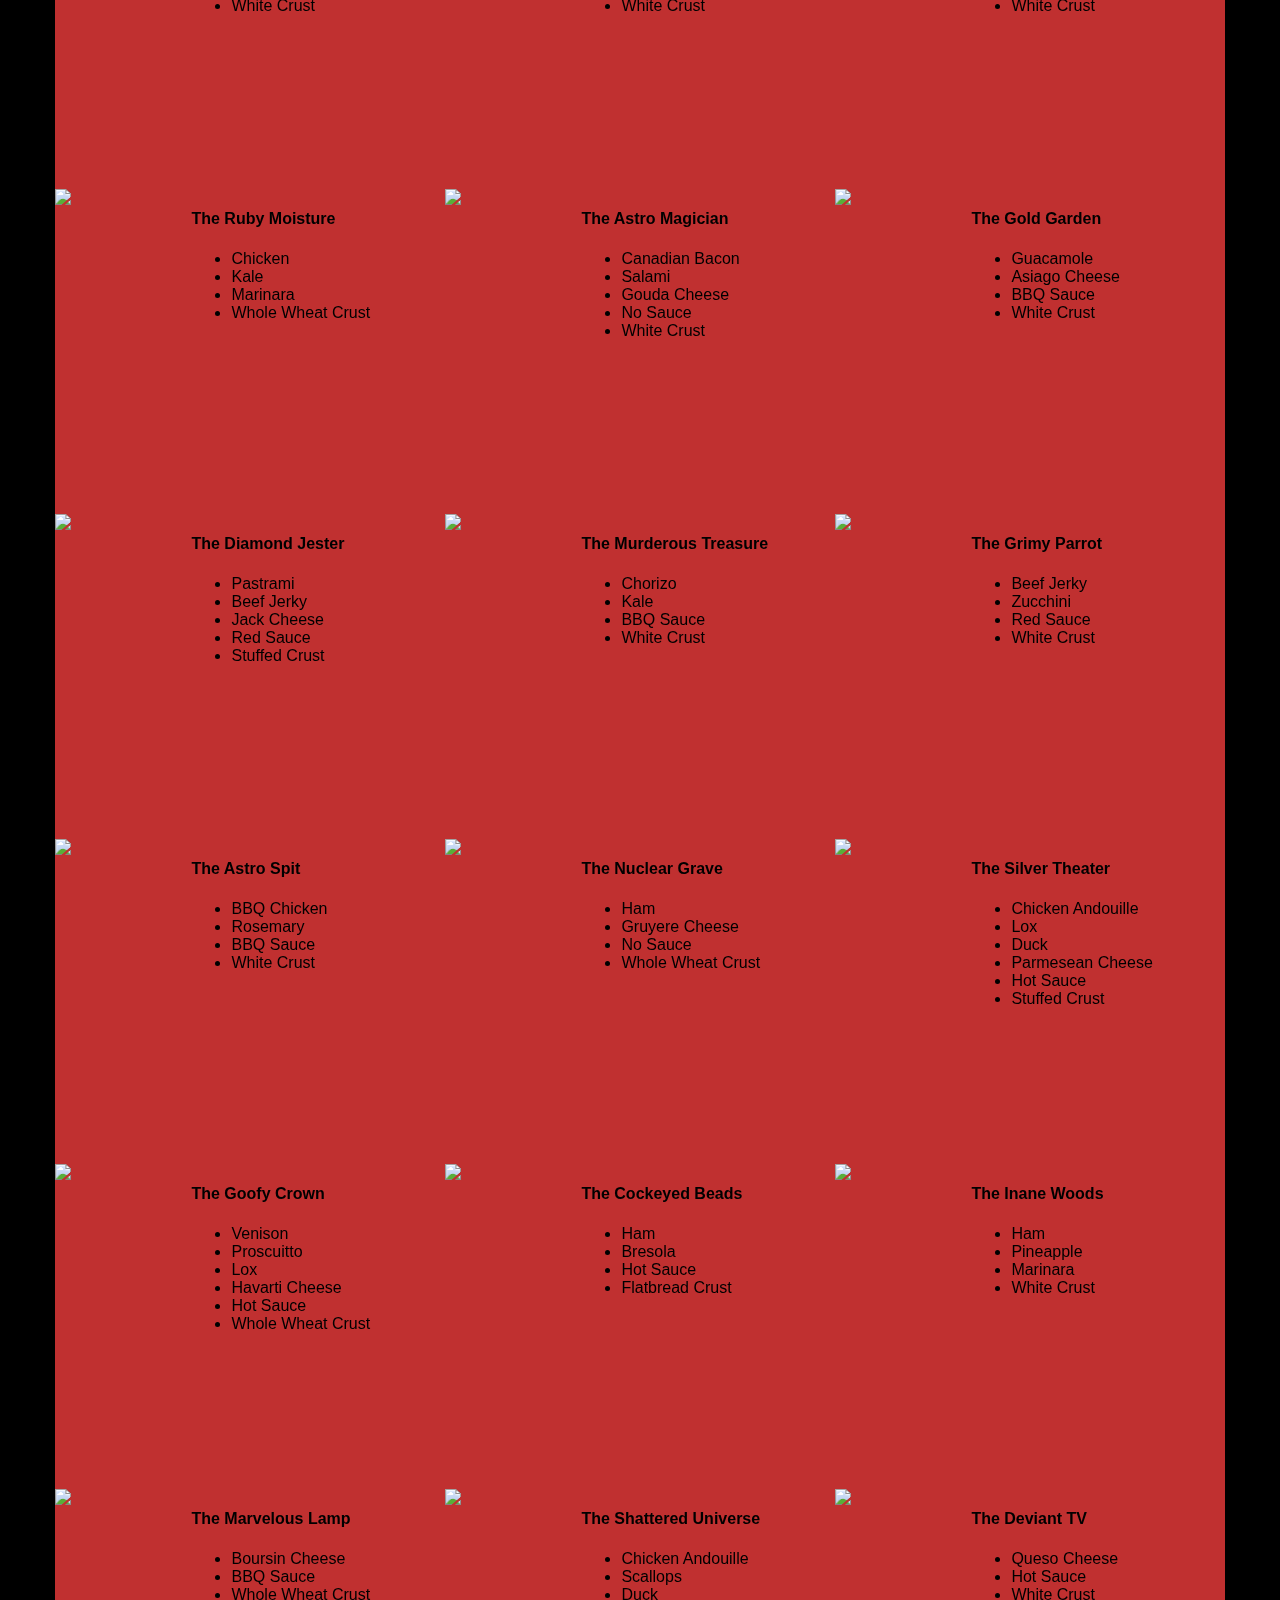
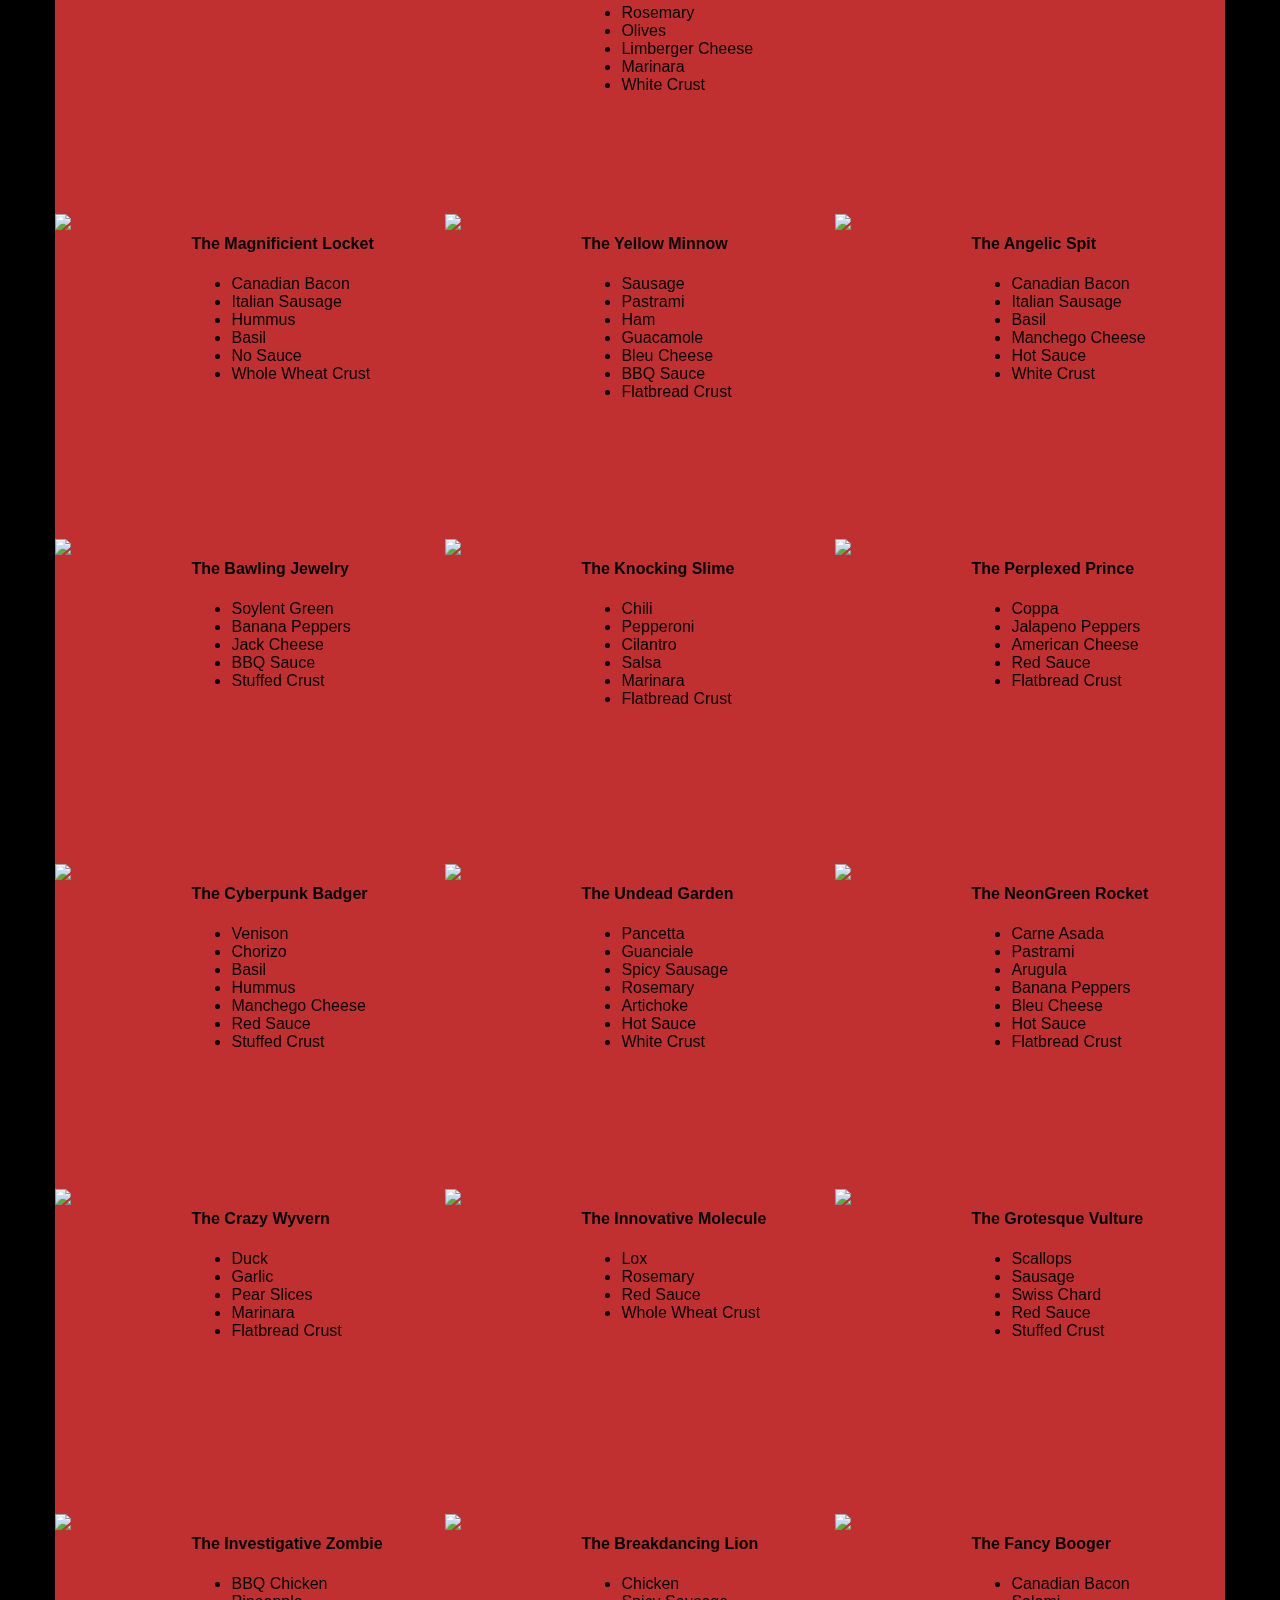
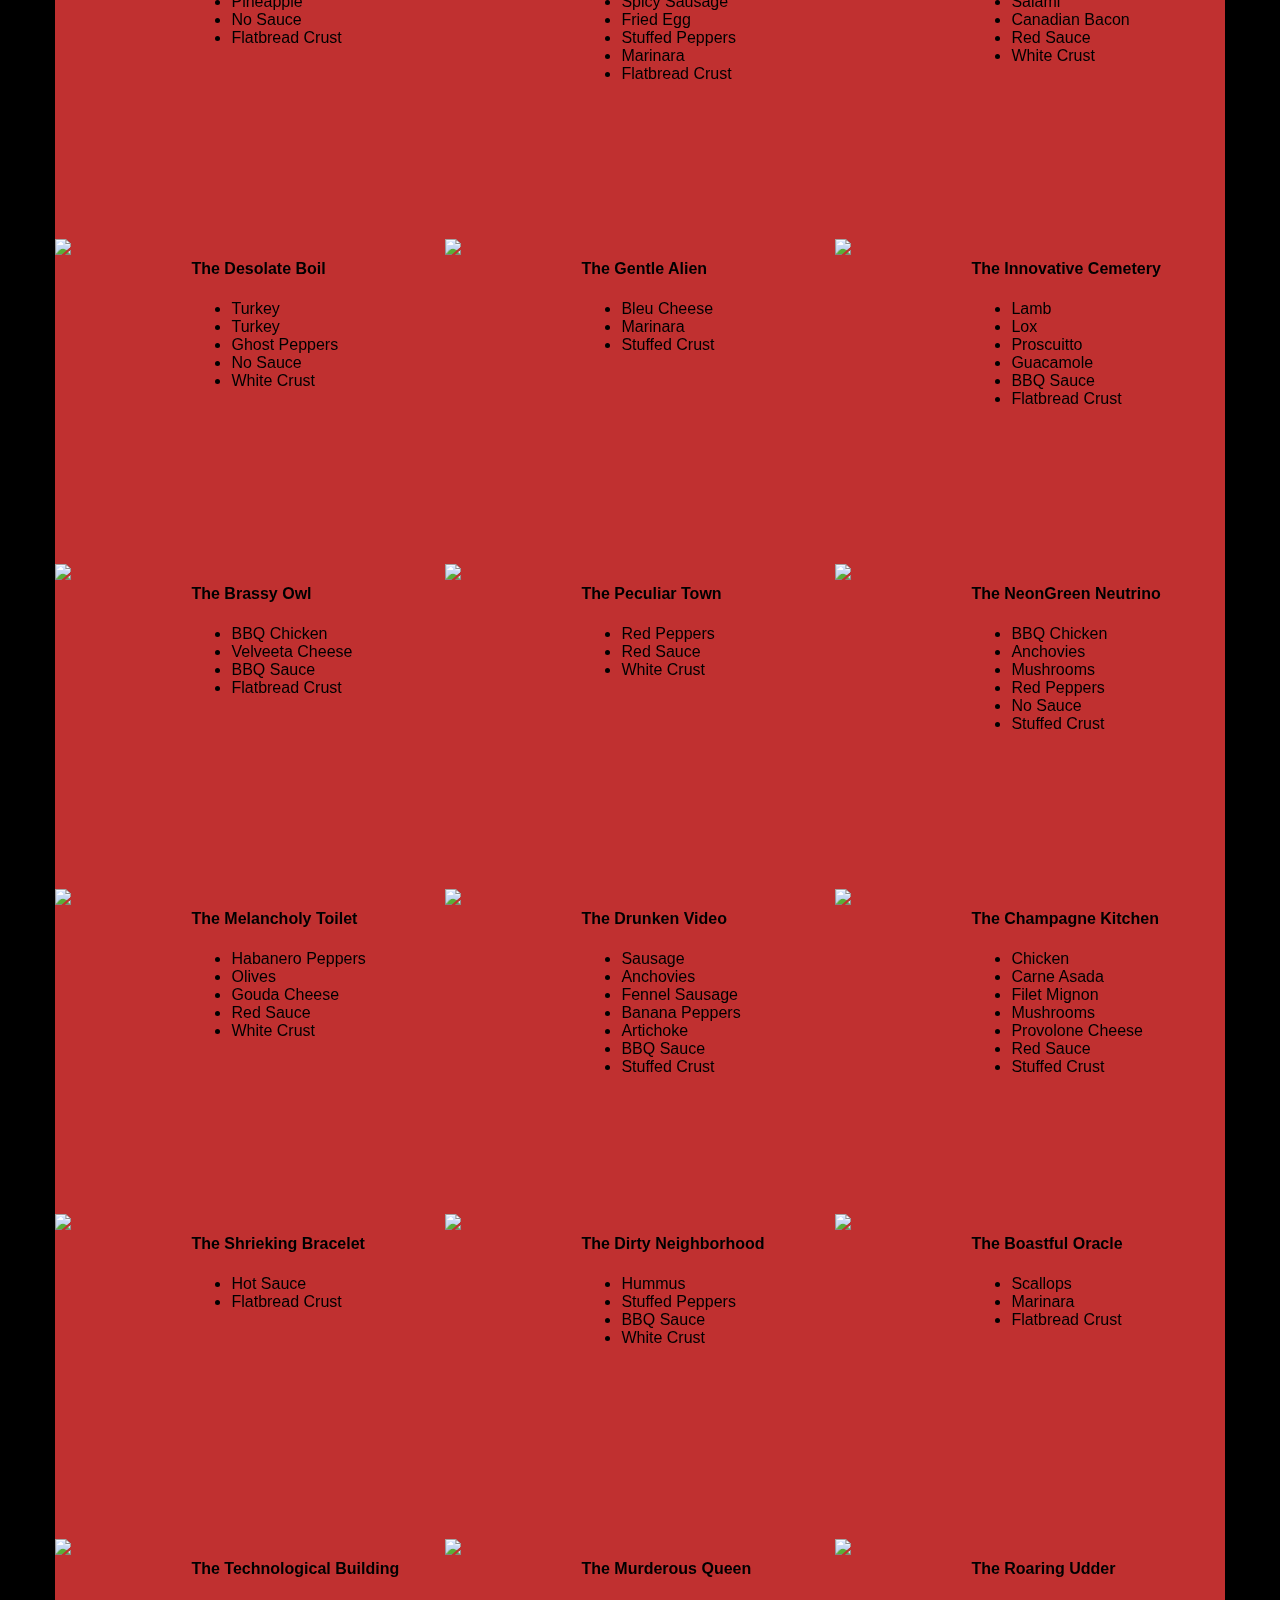
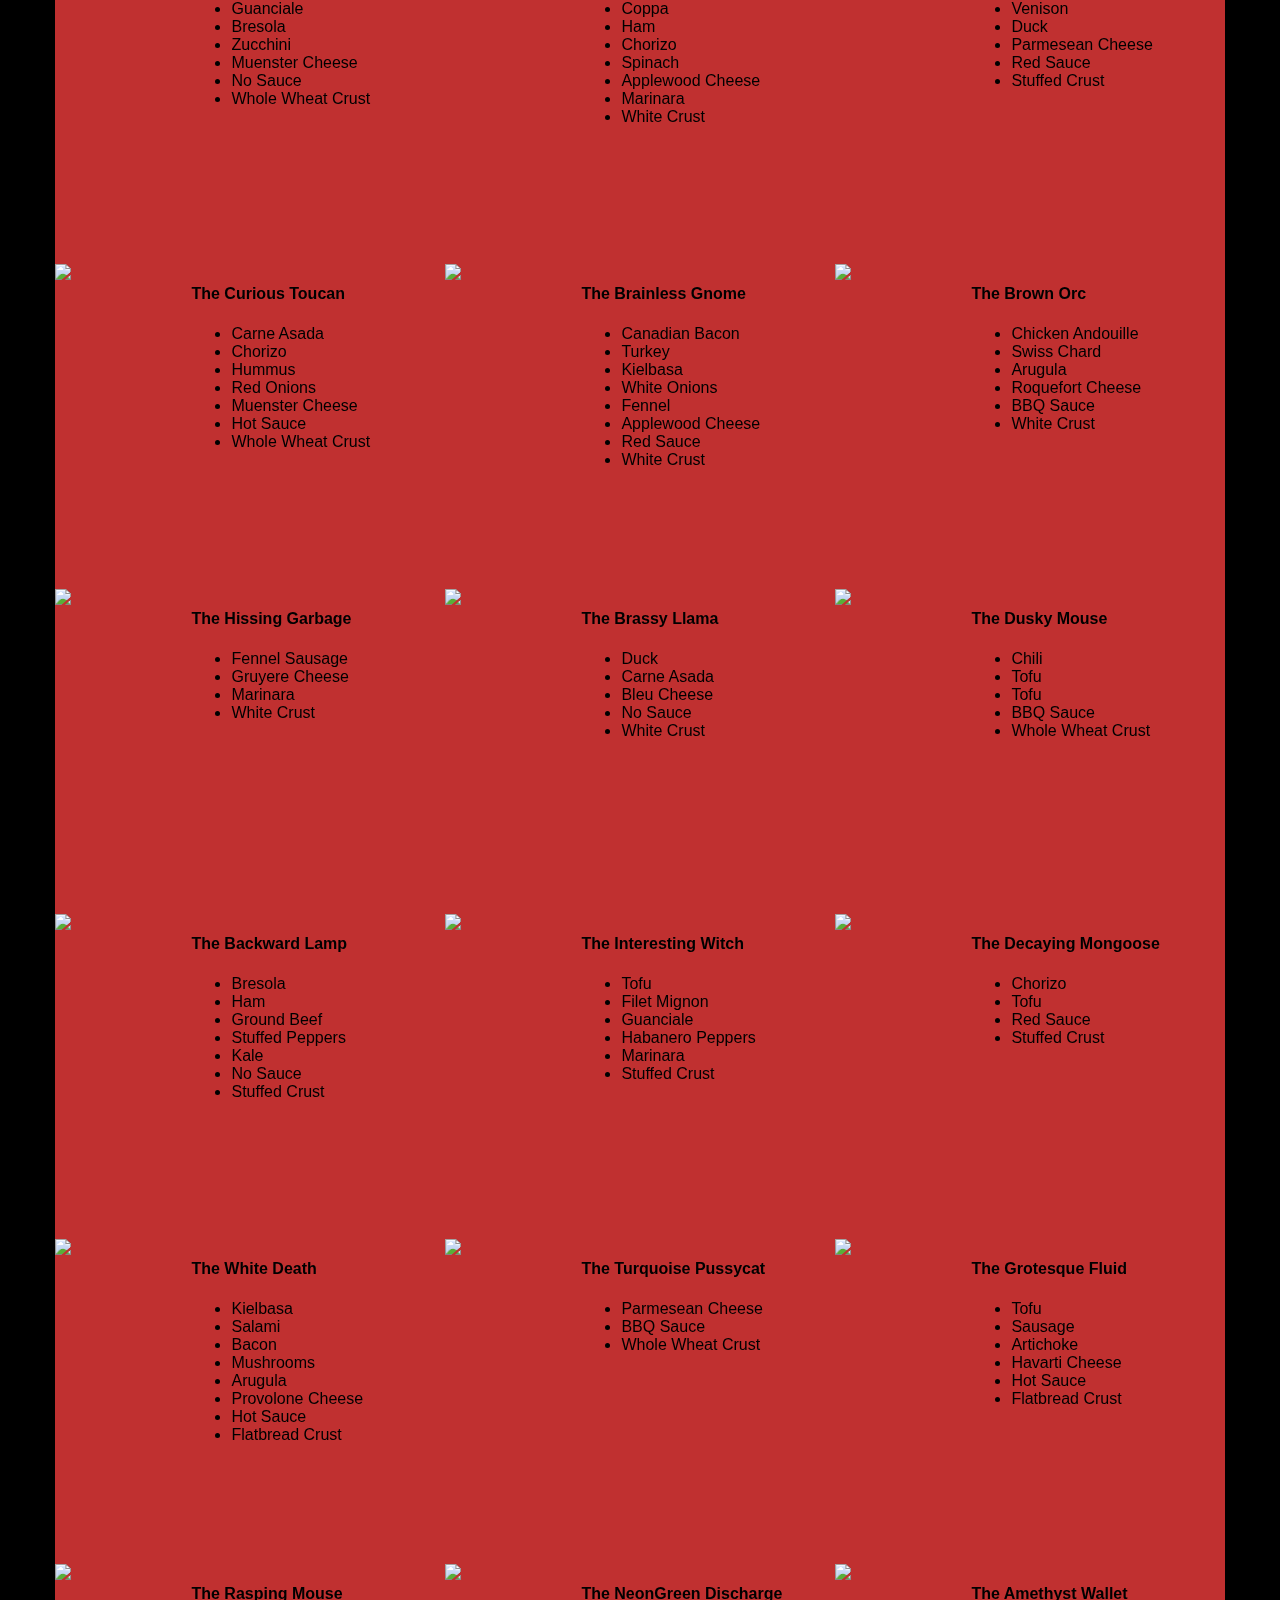
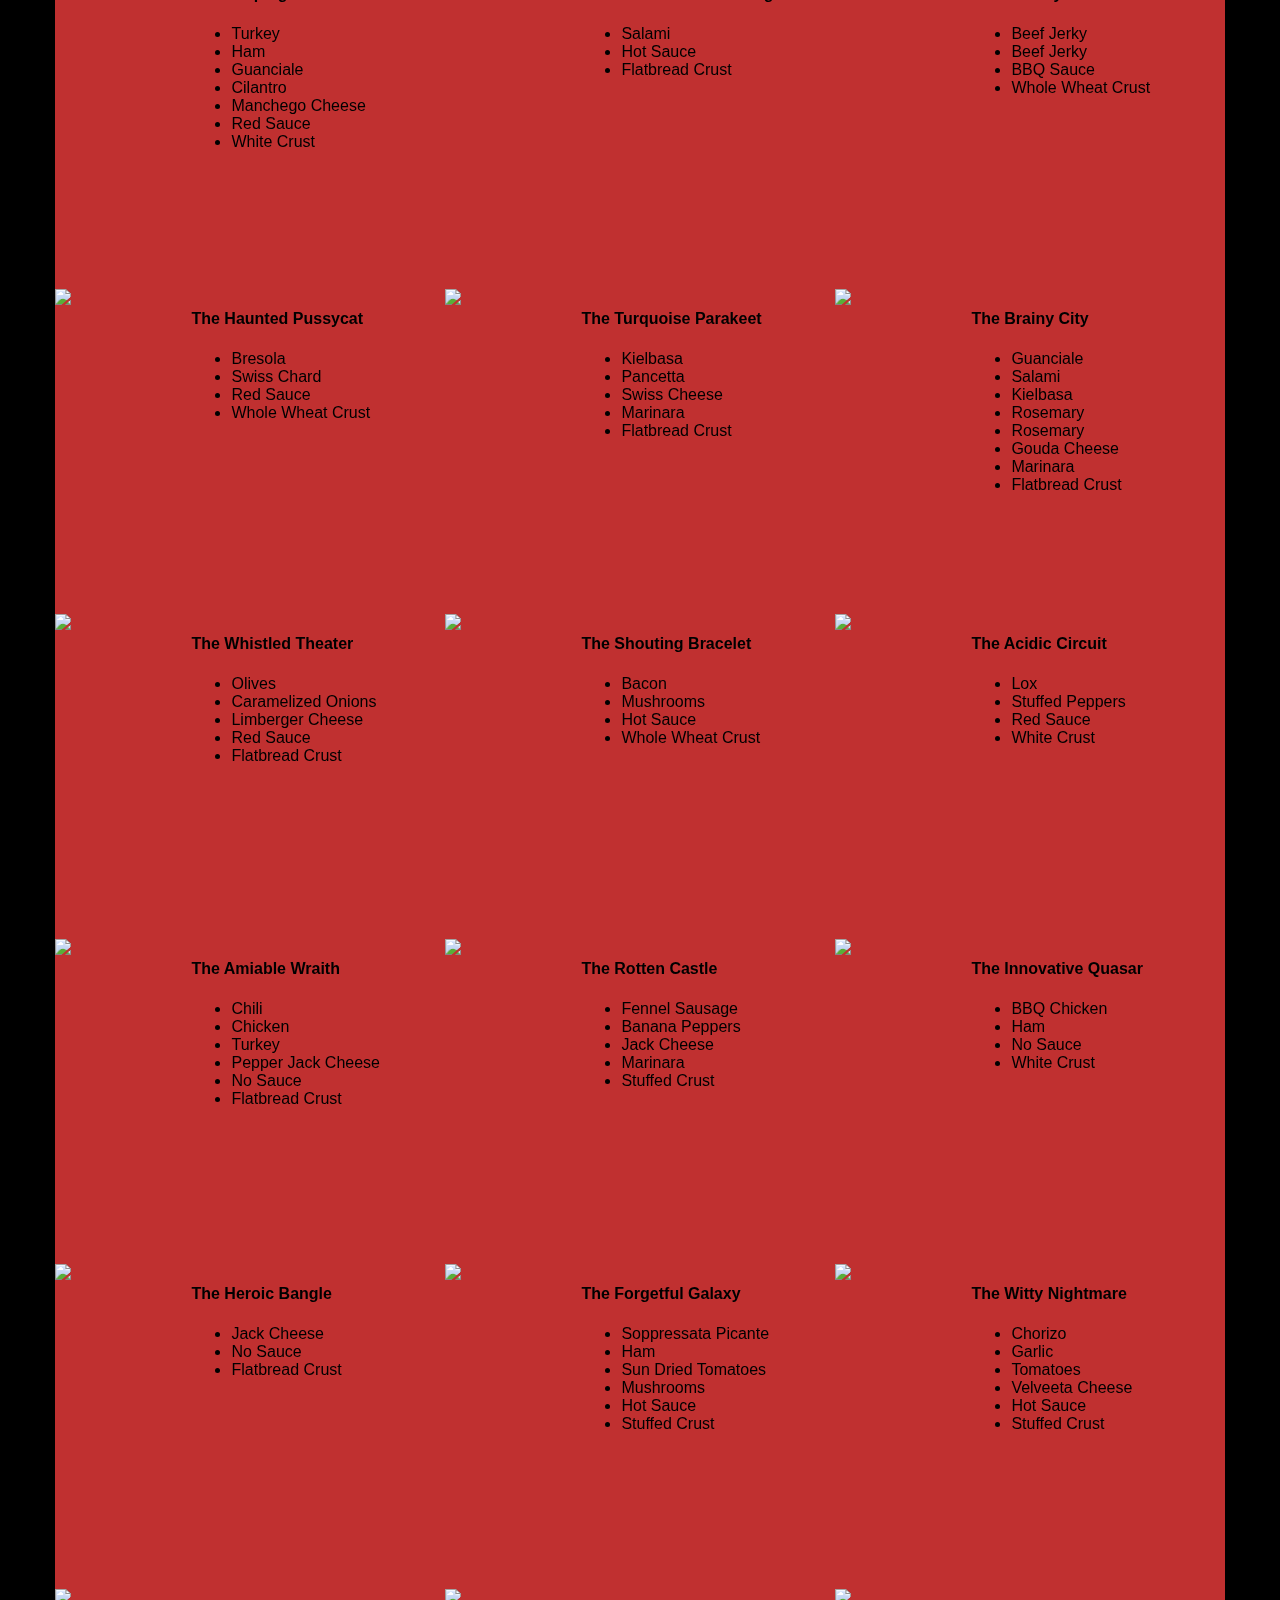
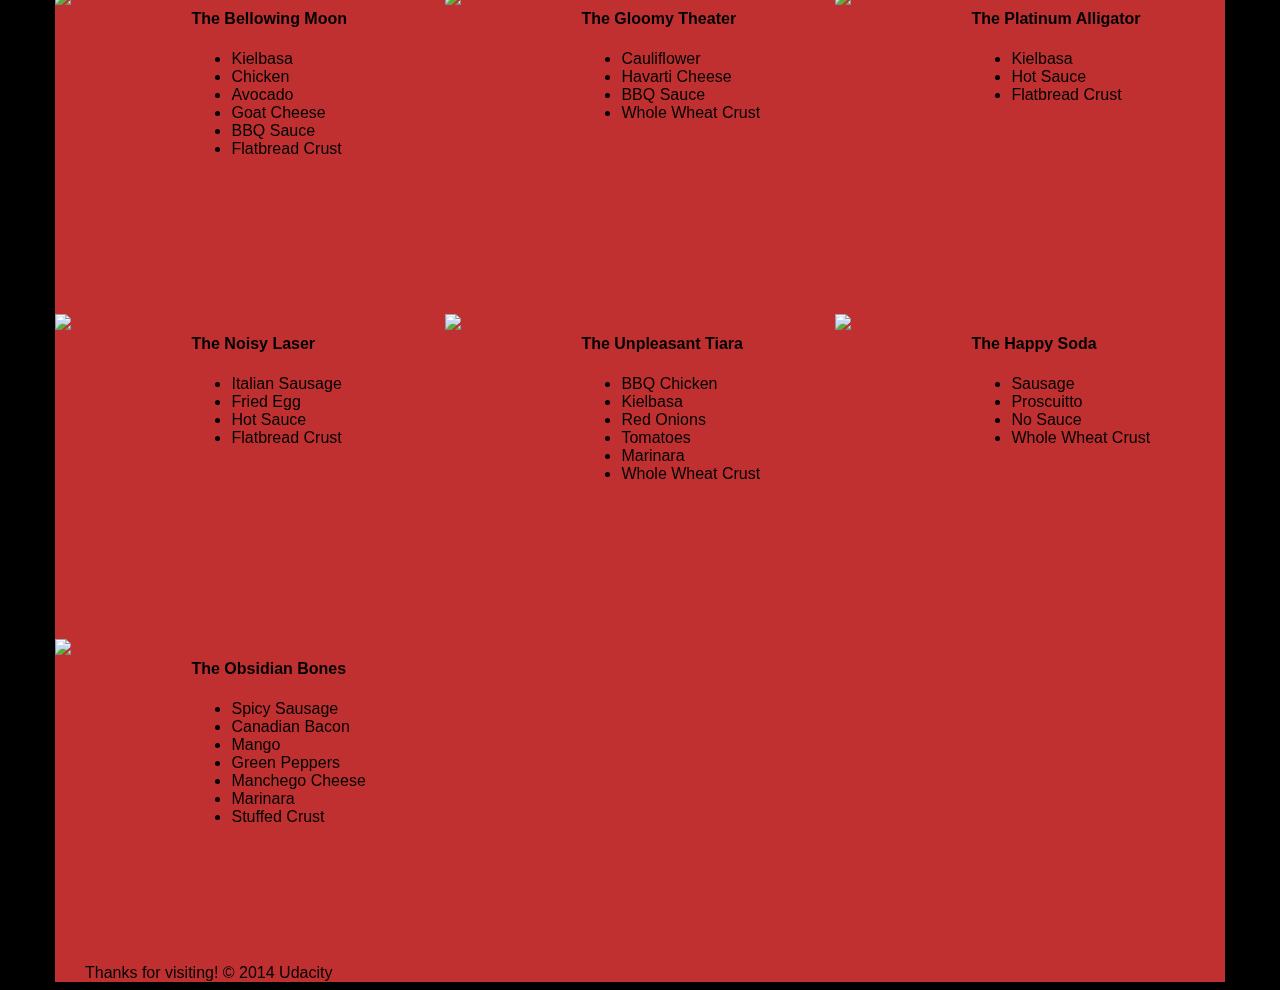
==== commit a14c20ee: "did cleanup" ====
--- a/views/pizza.html
+++ b/views/pizza.html
@@ -1,145 +1,154 @@
 <!DOCTYPE HTML>
 <html>
+
 <head>
-  <meta name="viewport" content="width=device-width, initial-scale=1">
-  <link rel="stylesheet" href="css/style.css">
-  <link rel="stylesheet" href="css/bootstrap-grid.css">
+
+    <link rel="stylesheet" href="css/style.css">
+    <link rel="stylesheet" href="css/bootstrap-grid.css">
 </head>
 
 <body>
-  <div class="container">
-    <div id="header" class="row">
-      <div class="col-md-6">
-        <div class="row">
-          <div class="col-md-12">
-            <h1>Cam's Pizzeria</h1>
-            <div class="row">
-              <div id="menu" class="col-md-12">
-                <form action="#randomPizzas">
-                  <input type="submit" value="Menu">
-                </form>
-                <form action="#ingredients">
-                  <input type="submit" value="Our Ingredients">
-                </form>
-                <form action="#locations">
-                  <input type="submit" value="Locations">
-                </form>
-                <form action="#" onsubmit="alert('Thanks for clicking! This button doesn\'t do anything because this is a fake pizzeria :\)')">
-                  <input type="submit" value="Contact Us">
-                </form>
-              </div>
+    <div class="container">
+        <div id="header" class="row">
+            <div class="col-md-6">
+                <div class="row">
+                    <div class="col-md-12">
+                        <h1>Cam's Pizzeria</h1>
+                        <div class="row">
+                            <div id="menu" class="col-md-12">
+                                <form action="#randomPizzas">
+                                    <input type="submit" value="Menu">
+                                </form>
+                                <form action="#ingredients">
+                                    <input type="submit" value="Our Ingredients">
+                                </form>
+                                <form action="#locations">
+                                    <input type="submit" value="Locations">
+                                </form>
+                                <form action="#" onsubmit="alert('Thanks for clicking! This button doesn\'t do anything because this is a fake pizzeria :\)')">
+                                    <input type="submit" value="Contact Us">
+                                </form>
+                            </div>
+                        </div>
+                    </div>
+                </div>
             </div>
-          </div>
+            <div id="movingPizzas1" class="col-md-6">
+            </div>
         </div>
-      </div>
-      <div id="movingPizzas1" class="col-md-6">
-      </div>
+        <div id="callToAction" class="row">
+            <div class="col-md-4">
+                <img src="images/pizzeria-mini.jpg" class="img-responsive">
+                <!-- Image credit to: http://commons.wikimedia.org/wiki/File:HK_TST_night_%E5%98%89%E8%98%AD%E9%81%93_Granville_Road_restaurant_Paisano's_Pizzeria_pizza_Dec-2013.JPG -->
+            </div>
+            <div class="col-md-8">
+                <div class="row">
+                    <div class="col-md-12">
+                        <h2>We Have Hundreds of Pizza Recipes!</h2>
+                        <p>At Cam's Pizzeria, we know you want options. Pepperoni? Boring. Cheese? No way! Sausage? C'mon, let's get creative.</p>
+
+                        <p>We have every pizza ingredient imaginable in our kitchen because we know you take choice seriously. Take a look through our menu of hundreds of pizza options and we know that you'll find something you love.</p>
+                    </div>
+                </div>
+                <div class="row">
+                    <div class="col-md-6 col-md-push-3">
+                        <form action="#randomPizzas">
+                            <input type="submit" value="Pick a Pizza Now!">
+                        </form>
+                    </div>
+                </div>
+            </div>
+        </div>
+        <div id="ingredients" class="row">
+            <div class="col-md-8 col-md-push-2">
+                <div class="row">
+                    <div class="col-md-12 centered">
+                        <h2>Ingredients!</h2>
+                    </div>
+                </div>
+                <div class="row">
+                    <div class="col-md-12">
+                        <p>We've scoured the planet for the best pizza ingredients. Our crack team of ingredient specialists are on constant lookout for new and interesting pizza ingredients.</p>
+
+                        <p>We have classic meats like pepperoni, sausage, and barbecue chicken. But you can find even more fun meats like coppa, kielbasa and soylent green on our menu too.</p>
+
+                        <p>Not interested in meat? No problem! We love our veggies too :) We have everything from arugula to zucchini.</p>
+                    </div>
+                </div>
+            </div>
+        </div>
+        <div id="locations" class="row">
+            <div class="col-md-12">
+                <h2 style="text-align: center">Locations!</h2>
+                <div class="row">
+                    <div class="col-md-6">
+                        <h3>Pizza Road</h3>
+                        <p>1800 Pizza Road
+                            <br>San Francisco, CA
+                            <br>01010
+                            <br>555-555-5555</p>
+                    </div>
+                    <div class="col-md-6">
+                        <h3>Classic Pie Way</h3>
+                        <p>999 Classic Pie Way
+                            <br>New York, NY
+                            <br>00100
+                            <br>555-555-5555</p>
+                    </div>
+                </div>
+            </div>
+        </div>
+        <div id="pizzaGenerator" class="row">
+            <div class="col-md-12">
+                <h2 style="text-align: center">Our Pizzas!</h2>
+                <div class="row">
+                    <div class="col-md-12">
+                        <em>What size pizza would you like? Use the slider below to change pizza sizes.</em>
+                    </div>
+                    <div id="pizzaSize" class="col-md-6">Medium</div>
+                    <div class="col-md-12">
+                        <input id="sizeSlider" type="range" min="1" max="3" value="2" step="1" onchange="resizePizzas(this.value)"></input>
+                    </div>
+                </div>
+                <div id="randomPizzas" class="row">
+                    <div id="pizza0" class="randomPizzaContainer" style="width:33.33%; height: 325px;">
+                        <div style="width:35%">
+                            <img src="images/pizza.png" class="img-responsive">
+                        </div>
+                        <div style="width:65%">
+                            <h4>The Udacity Special</h4>
+                            <ul>
+                                <li>Turkey</li>
+                                <li>Tofu</li>
+                                <li>Cauliflower</li>
+                                <li>Sun Dried Tomatoes</li>
+                                <li>Velveeta Cheese</li>
+                                <li>Red Sauce</li>
+                                <li>Whole Wheat Crust</li>
+                            </ul>
+                        </div>
+                    </div>
+                    <div id="pizza1" class="randomPizzaContainer" style="width:33.33%; height: 325px;">
+                        <div style="width:35%">
+                            <img src="images/pizza.png" class="img-responsive">
+                        </div>
+                        <div style="width:65%">
+                            <h4>The Cameron Special</h4>
+                            <ul>
+                                <li>Chicken</li>
+                                <li>Hot Sauce</li>
+                                <li>White Crust</li>
+                            </ul>
+                        </div>
+                    </div>
+                </div>
+            </div>
+        </div>
+        <div id="footer" class="col-md-12">Thanks for visiting! &copy; 2014 Udacity</div>
     </div>
-    <div id="callToAction" class="row">
-      <div class="col-md-4">
-        <img src="images/pizzeria-mini.jpg" class="img-responsive"> <!-- Image credit to: http://commons.wikimedia.org/wiki/File:HK_TST_night_%E5%98%89%E8%98%AD%E9%81%93_Granville_Road_restaurant_Paisano's_Pizzeria_pizza_Dec-2013.JPG -->
-      </div>
-      <div class="col-md-8">
-        <div class="row">
-          <div class="col-md-12">
-            <h2>We Have Hundreds of Pizza Recipes!</h2>
-            <p>At Cam's Pizzeria, we know you want options. Pepperoni? Boring. Cheese? No way! Sausage? C'mon, let's get creative.</p>
-
-            <p>We have every pizza ingredient imaginable in our kitchen because we know you take choice seriously. Take a look through our menu of hundreds of pizza options and we know that you'll find something you love.</p>
-          </div>
-        </div>
-        <div class="row">
-          <div class="col-md-6 col-md-push-3">
-            <form action="#randomPizzas">
-              <input type="submit" value="Pick a Pizza Now!">
-            </form>
-          </div>
-        </div>
-      </div>
-    </div>
-    <div id="ingredients" class="row">
-      <div class="col-md-8 col-md-push-2">
-        <div class="row">
-          <div class="col-md-12 centered">
-            <h2>Ingredients!</h2>
-          </div>
-        </div>
-        <div class="row">
-          <div class="col-md-12">
-            <p>We've scoured the planet for the best pizza ingredients. Our crack team of ingredient specialists are on constant lookout for new and interesting pizza ingredients.</p>
-
-            <p>We have classic meats like pepperoni, sausage, and barbecue chicken. But you can find even more fun meats like coppa, kielbasa and soylent green on our menu too.</p>
-
-            <p>Not interested in meat? No problem! We love our veggies too :) We have everything from arugula to zucchini.</p>
-          </div>
-        </div>
-      </div>
-    </div>
-    <div id="locations" class="row">
-      <div class="col-md-12">
-        <h2 style="text-align: center">Locations!</h2>
-        <div class="row">
-          <div class="col-md-6">
-            <h3>Pizza Road</h3>
-            <p>1800 Pizza Road<br>San Francisco, CA<br>01010<br>555-555-5555</p>
-          </div>
-          <div class="col-md-6">
-            <h3>Classic Pie Way</h3>
-            <p>999 Classic Pie Way<br>New York, NY<br>00100<br>555-555-5555</p>
-          </div>
-        </div>
-      </div>
-    </div>
-    <div id="pizzaGenerator" class="row">
-      <div class="col-md-12">
-        <h2 style="text-align: center">Our Pizzas!</h2>
-        <div class="row">
-          <div class="col-md-12">
-            <em>What size pizza would you like? Use the slider below to change pizza sizes.</em>
-          </div>
-          <div id="pizzaSize" class="col-md-6">Medium</div>
-          <div class="col-md-12">
-            <input id="sizeSlider" type="range" min="1" max="3" value="2" step="1" onchange="resizePizzas(this.value)"></input>
-          </div>
-        </div>
-        <div id="randomPizzas" class="row">
-          <div id="pizza0" class="randomPizzaContainer" style="width:33.33%; height: 325px;">
-            <div style="width:35%">
-              <img src="images/pizza.png" class="img-responsive">
-            </div>
-            <div style="width:65%">
-              <h4>The Udacity Special</h4>
-              <ul>
-                <li>Turkey</li>
-                <li>Tofu</li>
-                <li>Cauliflower</li>
-                <li>Sun Dried Tomatoes</li>
-                <li>Velveeta Cheese</li>
-                <li>Red Sauce</li>
-                <li>Whole Wheat Crust</li>
-              </ul>
-            </div>
-          </div>
-          <div id="pizza1" class="randomPizzaContainer" style="width:33.33%; height: 325px;">
-            <div style="width:35%">
-              <img src="images/pizza.png" class="img-responsive">
-            </div>
-            <div style="width:65%">
-              <h4>The Cameron Special</h4>
-              <ul>
-                <li>Chicken</li>
-                <li>Hot Sauce</li>
-                <li>White Crust</li>
-              </ul>
-            </div>
-          </div>
-        </div>
-      </div>
-    </div>
-    <div id="footer" class="col-md-12">Thanks for visiting! &copy; 2014 Udacity</div>
-  </div>
-  <script type="text/javascript" src="js/main.js"></script>
+    <script type="text/javascript" src="js/main.js"></script>
 </body>
 
 </html>
-</html>
+
+</html>